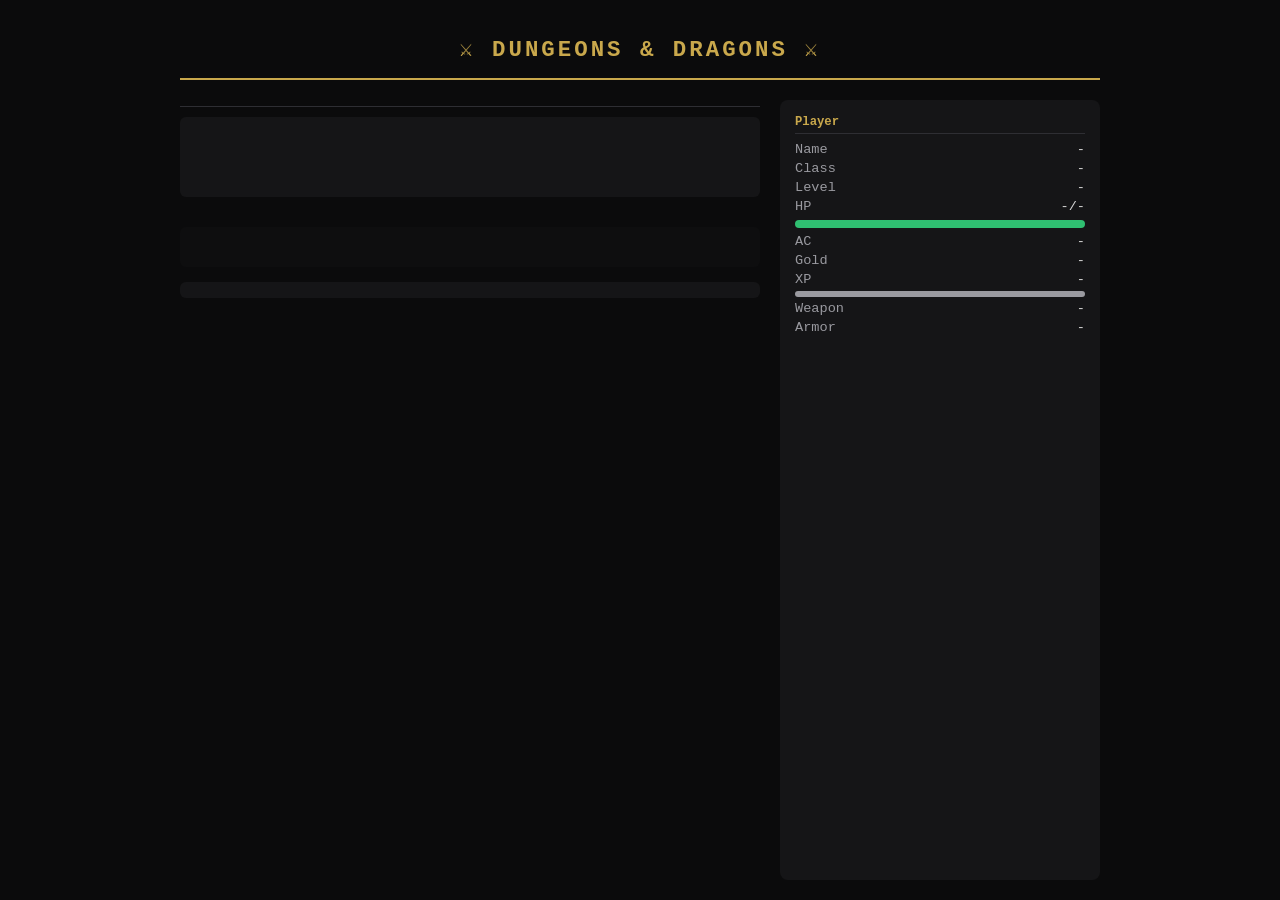
==== templates/index.html @ a57f954d "Rebalance early game and refresh dark theme Buffs survivability and progression by raising class bas" ====
<!DOCTYPE html>
<html lang="en">
<head>
    <meta charset="UTF-8">
    <title>DND Terminal</title>
    <style>
        * { margin: 0; padding: 0; box-sizing: border-box; }
        body {
            background: #0b0b0c;
            color: #d6d6d6;
            font-family: 'Courier New', monospace;
            min-height: 100vh;
            display: flex;
            flex-direction: column;
        }
        #app {
            max-width: 960px;
            margin: 0 auto;
            padding: 20px;
            width: 100%;
            flex: 1;
            display: flex;
            flex-direction: column;
        }
        header {
            text-align: center;
            padding: 15px;
            border-bottom: 2px solid #c9a84c;
            margin-bottom: 20px;
        }
        header h1 { color: #c9a84c; font-size: 1.4em; letter-spacing: 3px; }
        #main {
            display: flex;
            gap: 20px;
            flex: 1;
        }
        #left {
            flex: 2;
            display: flex;
            flex-direction: column;
        }
        #right {
            flex: 1;
            background: #151517;
            padding: 15px;
            border-radius: 8px;
            font-size: 0.85em;
            min-width: 220px;
        }
        #right h3 { color: #c9a84c; font-size: 0.9em; margin-bottom: 8px; border-bottom: 1px solid #2e2e33; padding-bottom: 4px; }
        #right p { margin: 4px 0; }
        #right .stat { color: #9a9aa0; }
        #right .val  { color: #d6d6d6; float: right; }
        #screen-title {
            color: #c9a84c;
            font-size: 1.2em;
            margin-bottom: 10px;
            padding-bottom: 6px;
            border-bottom: 1px solid #2e2e33;
        }
        #screen-body {
            white-space: pre-wrap;
            font-size: 0.9em;
            margin-bottom: 15px;
            line-height: 1.5;
            padding: 10px;
            background: #151517;
            border-radius: 6px;
            min-height: 80px;
        }
        #options {
            display: flex;
            flex-direction: column;
            gap: 6px;
        }
        #options button {
            background: #1e1e21;
            color: #d6d6d6;
            border: 1px solid #2e2e33;
            padding: 10px 15px;
            font-family: 'Courier New', monospace;
            font-size: 0.95em;
            cursor: pointer;
            text-align: left;
            border-radius: 4px;
            transition: 0.2s;
        }
        #options button:hover { background: #2a2a2e; border-color: #c9a84c; }
        #options button:active { background: #242428; }
        #log {
            margin-top: 15px;
            padding: 10px;
            background: #0e0e0f;
            border-radius: 6px;
            font-size: 0.8em;
            color: #8a8a8a;
            min-height: 40px;
            max-height: 100px;
            overflow-y: auto;
        }
        #log p { margin: 2px 0; }
        #log p:first-child { color: #d6d6d6; }
        #map-container {
            margin-top: 15px;
            background: #151517;
            border-radius: 6px;
            padding: 8px;
            width: 100%;
        }
        #map-container svg {
            width: 100%;
            height: auto;
            display: block;
        }
        #create-form { display: flex; flex-direction: column; gap: 12px; padding: 10px 0; }
        #create-form label { color: #9a9aa0; font-size: 0.9em; }
        #create-form input, #create-form select {
            background: #1e1e21; color: #d6d6d6; border: 1px solid #2e2e33;
            padding: 8px 10px; font-family: 'Courier New', monospace; font-size: 0.95em;
            border-radius: 4px; width: 100%;
        }
        #create-form select option { background: #151517; }
        #create-form button {
            background: #c9a84c; color: #0b0b0c; border: none;
            padding: 10px; font-size: 1em; cursor: pointer;
            border-radius: 4px; font-family: 'Courier New', monospace; margin-top: 6px;
        }
        #create-form button:hover { background: #dbb95c; }
        #info-box {
            background: #1e1e21; border: 1px solid #2e2e33; border-radius: 6px;
            padding: 10px; margin-top: 6px; font-size: 0.85em; min-height: 40px;
        }
        #info-box .label { color: #9a9aa0; }
        #info-box .value { color: #d6d6d6; float: right; }
        #hp-bar {
            background: #2e2e33; height: 8px; border-radius: 4px; margin: 6px 0; overflow: hidden;
        }
        #hp-bar div { background: #2fbf71; height: 100%; transition: width 0.3s; }
        #xp-bar {
            background: #2e2e33; height: 6px; border-radius: 3px; margin: 4px 0; overflow: hidden;
        }
        #xp-bar div { background: #9a9aa0; height: 100%; transition: width 0.3s; }
        #buy-overlay {
            display: none; position: fixed; top: 0; left: 0; width: 100%; height: 100%;
            background: rgba(0,0,0,0.8); justify-content: center; align-items: center;
        }
        #buy-box {
            background: #151517; padding: 25px; border-radius: 10px;
            border: 1px solid #c9a84c; text-align: center; min-width: 300px;
        }
        #buy-box h3 { color: #c9a84c; margin-bottom: 15px; }
        #buy-box input {
            background: #1e1e21; color: #d6d6d6; border: 1px solid #2e2e33;
            padding: 8px; font-size: 1.1em; width: 80px; text-align: center;
            border-radius: 4px; font-family: 'Courier New', monospace;
        }
        #buy-box button {
            background: #c9a84c; color: #0b0b0c; border: none; padding: 8px 20px;
            margin: 5px; font-size: 0.95em; cursor: pointer; border-radius: 4px;
            font-family: 'Courier New', monospace;
        }
        #buy-box button:hover { background: #dbb95c; }
    </style>
</head>
<body>
<div id="app">
    <header><h1>⚔ DUNGEONS & DRAGONS ⚔</h1></header>
    <div id="main">
        <div id="left">
            <div id="screen-title"></div>
            <div id="screen-body"></div>
            <div id="options"></div>
            <div id="log"></div>
            <div id="map-container"></div>
        </div>
        <div id="right">
            <h3>Player</h3>
            <p><span class="stat">Name</span> <span class="val" id="p-name">-</span></p>
            <p><span class="stat">Class</span> <span class="val" id="p-class">-</span></p>
            <p><span class="stat">Level</span> <span class="val" id="p-level">-</span></p>
            <p><span class="stat">HP</span> <span class="val" id="p-hp">-/-</span></p>
            <div id="hp-bar"><div id="hp-fill"></div></div>
            <p><span class="stat">AC</span> <span class="val" id="p-ac">-</span></p>
            <p><span class="stat">Gold</span> <span class="val" id="p-gold">-</span></p>
            <p><span class="stat">XP</span> <span class="val" id="p-xp">-</span></p>
            <div id="xp-bar"><div id="xp-fill"></div></div>
            <p><span class="stat">Weapon</span> <span class="val" id="p-weapon">-</span></p>
            <p><span class="stat">Armor</span> <span class="val" id="p-armor">-</span></p>
        </div>
    </div>
</div>

<div id="buy-overlay">
    <div id="buy-box">
        <h3 id="buy-title">Buy</h3>
        <p id="buy-info" style="margin-bottom:12px;color:#8a8a8a;"></p>
        <div><input type="number" id="buy-qty" value="1" min="1"></div>
        <div style="margin-top:12px;">
            <button onclick="buyConfirm()">Buy</button>
            <button onclick="hideBuy()">Cancel</button>
        </div>
    </div>
</div>

<script>
let currentState = null;
let buyItemName = null;
let raceData = [];
let classData = [];
let mapLocations = null;


async function loadMapData() {
    const r = await fetch("/map_data");
    const d = await r.json();
    mapLocations = d.locations;
}

async function travel(id) {
    const r = await fetch("/travel", {
        method: "POST", headers: {"Content-Type": "application/json"},
        body: JSON.stringify({location: id})
    });
    const s = await r.json();
    render(s);
}

function drawMap(currentId) {
    const container = document.getElementById("map-container");
    if (!mapLocations || !currentId || !mapLocations[currentId]) {
        container.innerHTML = "";
        return;
    }
    const locs = mapLocations;
    const current = locs[currentId];
    let svg = `<svg viewBox="0 0 520 360" xmlns="http://www.w3.org/2000/svg"><rect width="520" height="360" fill="#151517" rx="4"/>`;
    const drawn = new Set();
    for (const [id, loc] of Object.entries(locs)) {
        for (const target of loc.connects_to) {
            const key = [id, target].sort().join("-");
            if (drawn.has(key)) continue;
            drawn.add(key);
            const t = locs[target];
            if (t) svg += `<line x1="${loc.x}" y1="${loc.y}" x2="${t.x}" y2="${t.y}" stroke="#3a3a40" stroke-width="2"/>`;
        }
    }
    for (const [id, loc] of Object.entries(locs)) {
        const isCurrent = id === currentId;
        const isConnected = current.connects_to.includes(id);
        const canReach = isCurrent || isConnected;
        const opacity = canReach ? 1 : 0.35;
        const r = isCurrent ? 12 : 7;
        const color = loc.type === "town" ? "#c9a84c" : loc.type === "dungeon" ? "#c0392b" : "#2fbf71";
        const strokeColor = loc.type === "town" ? "#dbb95c" : loc.type === "dungeon" ? "#e74c3c" : "#5fd39a";
        if (isCurrent) {
            svg += `<circle cx="${loc.x}" cy="${loc.y}" r="16" fill="none" stroke="${color}" stroke-width="2" opacity="0.4"><animate attributeName="r" values="12;18;12" dur="2s" repeatCount="indefinite"/><animate attributeName="opacity" values="0.4;0.15;0.4" dur="2s" repeatCount="indefinite"/></circle>`;
        }
        const clickable = isConnected && !isCurrent;
        svg += `<circle cx="${loc.x}" cy="${loc.y}" r="${r}" fill="${color}" stroke="${strokeColor}" stroke-width="2" opacity="${opacity}"${clickable ? ' style="cursor:pointer" onclick="travel(\'' + id + '\')"' : ""}/>`;
        const labelY = loc.type === "village" ? loc.y + 22 : loc.y - 15;
        const labelColor = loc.type === "town" ? "#c9a84c" : loc.type === "dungeon" ? "#e74c3c" : "#5fd39a";
        svg += `<text x="${loc.x}" y="${labelY}" text-anchor="middle" fill="${labelColor}" font-family="'Courier New',monospace" font-size="11" opacity="${opacity}">${loc.name}</text>`;
    }
    svg += `<text x="12" y="22" fill="#9a9aa0" font-family="'Courier New',monospace" font-size="12">You are at: ${current.name}</text>`;
    svg += "</svg>";
    container.innerHTML = svg;
}

async function fetchState() {
    const r = await fetch("/state");
    const s = await r.json();
    render(s);
}

async function doAction(choice) {
    const r = await fetch("/action", {
        method: "POST",
        headers: {"Content-Type": "application/json"},
        body: JSON.stringify({choice})
    });
    const s = await r.json();
    render(s);
}

async function doSave(name) {
    const r = await fetch("/save", {
        method: "POST", headers: {"Content-Type": "application/json"},
        body: JSON.stringify({name})
    });
    const s = await r.json();
    render(s);
}

async function doForceSave() {
    const r = await fetch("/force_save", { method: "POST" });
    const s = await r.json();
    render(s);
}

async function doLoadList() {
    const r = await fetch("/load_list");
    const s = await r.json();
    render(s);
}

async function doStart(data) {
    const r = await fetch("/start", {
        method: "POST", headers: {"Content-Type": "application/json"},
        body: JSON.stringify(data)
    });
    const s = await r.json();
    render(s);
}

async function doShopBuy(item, qty) {
    const r = await fetch("/shop_buy", {
        method: "POST", headers: {"Content-Type": "application/json"},
        body: JSON.stringify({item, qty})
    });
    const s = await r.json();
    render(s);
}

async function showCreateForm() {
    const r = await fetch("/create_form");
    const d = await r.json();
    raceData = d.races;
    classData = d.classes;

    document.getElementById("screen-title").textContent = "CREATE CHARACTER";
    let html = '<div id="create-form">';
    html += '<label>Name</label><input type="text" id="char-name" value="Adventurer">';
    html += '<label>Race</label><select id="char-race" onchange="updateInfoBox()">';
    d.races.forEach(r => html += `<option value="${r[0]}">${r[1]}</option>`);
    html += '</select>';
    html += '<label>Class</label><select id="char-class" onchange="updateInfoBox()">';
    d.classes.forEach(c => html += `<option value="${c[0]}">${c[1]}</option>`);
    html += '</select>';
    html += '<div id="info-box"></div>';
    html += '<button onclick="submitCreate()">Begin Adventure</button>';
    html += '</div>';
    document.getElementById("screen-body").innerHTML = html;
    document.getElementById("options").innerHTML = "";
    document.getElementById("log").innerHTML = "";
    updateInfoBox();
}

function updateInfoBox() {
    const raceSel = document.getElementById("char-race");
    const classSel = document.getElementById("char-class");
    if (!raceSel || !classSel) return;

    const raceIdx = raceSel.selectedIndex;
    const classIdx = classSel.selectedIndex;
    const race = raceData[raceIdx];
    const cls = classData[classIdx];

    let html = '';
    if (race && race[2]) {
        html += `<div><span class="label">Race Bonus:</span> <span class="value">${race[2]}</span></div>`;
    }
    if (cls) {
        html += `<div><span class="label">HP:</span> <span class="value">${cls[2]}</span></div>`;
        html += `<div><span class="label">Primary:</span> <span class="value">${cls[3]}</span></div>`;
    }
    document.getElementById("info-box").innerHTML = html;
}

function submitCreate() {
    const name = document.getElementById("char-name").value || "Adventurer";
    const race = document.getElementById("char-race").value;
    const cls = document.getElementById("char-class").value;
    doStart({name, race, class: cls});
}

function render(s) {
    currentState = s;
    document.getElementById("screen-title").textContent = s.title || "";

    const body = document.getElementById("screen-body");
    // Don't overwrite the create form unless we're not in character creation
    if (s.screen !== "character_creation") {
        body.textContent = s.body || "";
    }

    const opts = document.getElementById("options");
    opts.innerHTML = "";
    s.options.forEach((opt, i) => {
        const btn = document.createElement("button");
        btn.textContent = `> ${opt}`;
        btn.addEventListener("click", () => handleClick(s.screen, i));
        opts.appendChild(btn);
    });

    // Log
    const log = document.getElementById("log");
    log.innerHTML = "";
    const ts = new Date().toTimeString().slice(0, 8);
    (s.log || []).forEach(msg => {
        const p = document.createElement("p");
        p.textContent = `[${ts}] ${msg}`;
        log.appendChild(p);
    });

    // Player sidebar
    if (s.player) {
        const p = s.player;
        document.getElementById("p-name").textContent = p.name;
        document.getElementById("p-class").textContent = p.race + " " + p.class;
        document.getElementById("p-level").textContent = p.level;
        document.getElementById("p-hp").textContent = p.hp + "/" + p.max_hp;
        document.getElementById("p-ac").textContent = p.ac;
        document.getElementById("p-gold").textContent = p.gold;
        document.getElementById("p-xp").textContent = p.xp + "/" + p.xp_to_next;
        document.getElementById("p-weapon").textContent = p.weapon;
        document.getElementById("p-armor").textContent = p.armor;

        const hpPct = p.max_hp > 0 ? (p.hp / p.max_hp * 100) : 0;
        document.getElementById("hp-fill").style.width = hpPct + "%";
        const xpPct = p.xp_to_next > 0 ? (p.xp / p.xp_to_next * 100) : 0;
        document.getElementById("xp-fill").style.width = xpPct + "%";
    }
    drawMap(s.current_location);
}

function handleClick(screen, index) {
    if (screen === "main_menu") {
        if (index === 0) showCreateForm();
        else if (index === 1) doLoadList();
    }
    else if (screen === "load_menu") {
        if (index === currentState.options.length - 1) fetchState();
        else doAction(index);
    }
    else if (screen === "town") {
        doAction(index);
    }
    else if (screen === "save_menu") {
        if (index === 0) {
            const name = currentState.options[0].replace("Save as '", "").replace("'", "");
            doSave(name);
        } else {
            doAction(1);
        }
    }
    else if (screen === "confirm_overwrite") {
        if (index === 0) {
            doForceSave();
        } else {
            fetchState();
        }
    }
    else if (screen === "combat" || screen === "combat_item") {
        doAction(index);
    }
    else if (screen === "game_over") {
        fetchState();
    }
    else if (screen === "stat_allocation") {
        doAction(index);
    }
    else if (screen === "shop_select") {
        doAction(index);
    }
    else if (screen === "shop") {
        if (index === currentState.options.length - 1) {
            doAction(index);
        } else {
            showBuy(index);
        }
    }
    else if (screen === "inventory") {
        doAction(index);
    }
    else if (screen === "location") {
        doAction(index);
    }
    else if (screen === "dungeon_floor") {
        doAction(index);
    }
    else if (screen === "dungeon_victory") {
        doAction(index);
    }
    else if (screen === "dungeon") {
        doAction(index);
    }
}

function showBuy(index) {
    buyItemName = currentState.shop_items[index];
    const price = currentState.shop_prices[index];
    document.getElementById("buy-title").textContent = buyItemName;
    document.getElementById("buy-info").textContent = price + " gold each";
    document.getElementById("buy-qty").value = 1;
    document.getElementById("buy-overlay").style.display = "flex";
}

function buyConfirm() {
    const qty = parseInt(document.getElementById("buy-qty").value) || 1;
    if (qty < 1) return;
    doShopBuy(buyItemName, qty);
    hideBuy();
}

function hideBuy() {
    document.getElementById("buy-overlay").style.display = "none";
}

loadMapData();
fetchState();
</script>
</body>
</html>
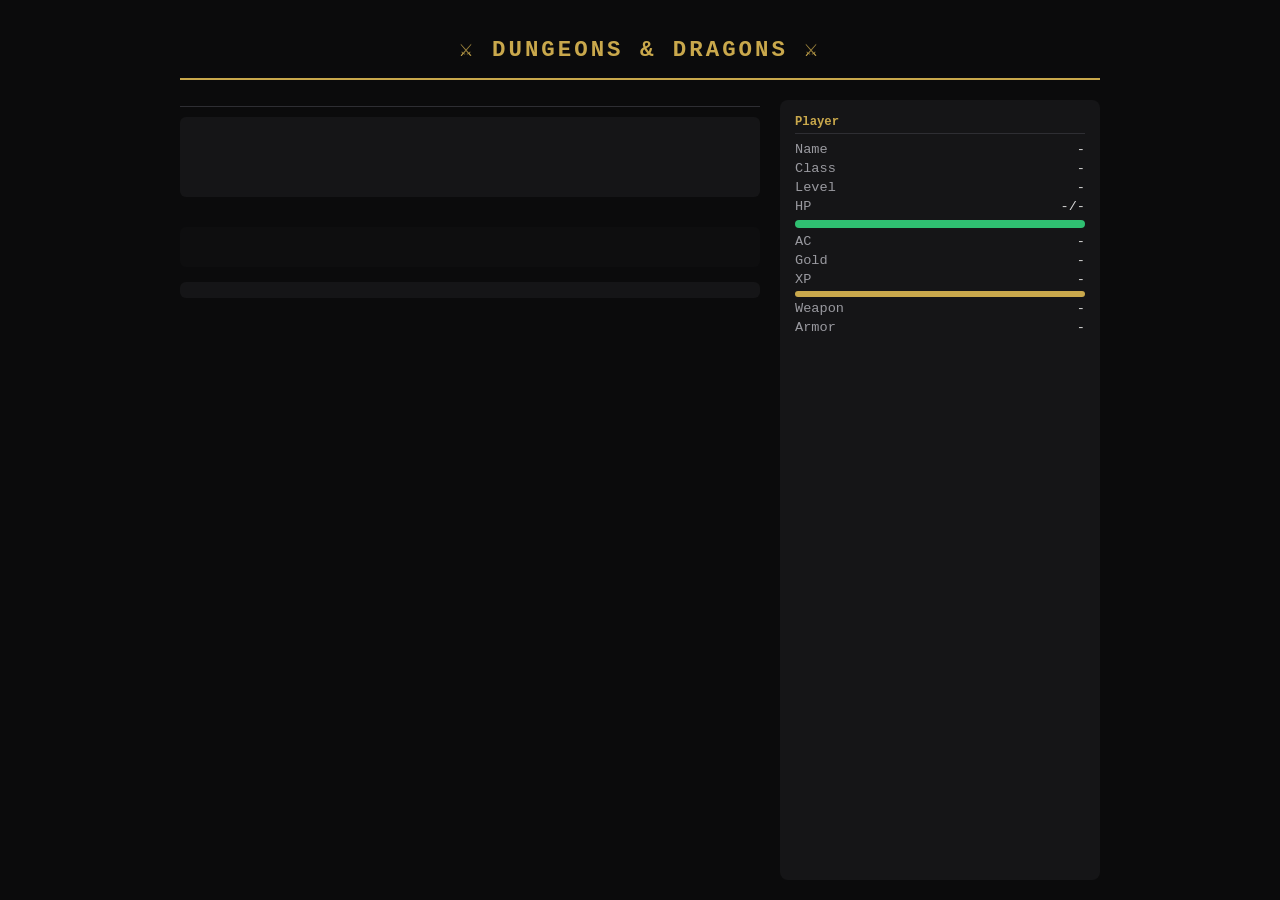
==== commit 1bf96907: "Add inline shop details and enhanced world map Reworks the shop UX to use expandable inline item pan" ====
--- a/templates/index.html
+++ b/templates/index.html
@@ -139,7 +139,7 @@
         #xp-bar {
             background: #2e2e33; height: 6px; border-radius: 3px; margin: 4px 0; overflow: hidden;
         }
-        #xp-bar div { background: #9a9aa0; height: 100%; transition: width 0.3s; }
+        #xp-bar div { background: #c9a84c; height: 100%; transition: width 0.3s; }
         #buy-overlay {
             display: none; position: fixed; top: 0; left: 0; width: 100%; height: 100%;
             background: rgba(0,0,0,0.8); justify-content: center; align-items: center;
@@ -225,6 +225,44 @@
     render(s);
 }
 
+function roadPath(a, b) {
+    const mx = (a.x + b.x) / 2, my = (a.y + b.y) / 2;
+    const dx = b.x - a.x, dy = b.y - a.y;
+    return "M " + a.x + " " + a.y + " Q " + (mx - dy * 0.16) + " " + (my + dx * 0.16) + " " + b.x + " " + b.y;
+}
+
+function tree(x, y, s, op) {
+    return '<g opacity="' + op + '">' +
+        '<rect x="' + (x - 1.4) + '" y="' + (y - 3) + '" width="2.8" height="7" fill="#3a2f1f"/>' +
+        '<path d="M ' + x + ' ' + (y - 20 * s) + ' L ' + (x + 9 * s) + ' ' + (y - 1) + ' L ' + (x - 9 * s) + ' ' + (y - 1) + ' Z" fill="#20402e"/>' +
+        '<path d="M ' + x + ' ' + (y - 20 * s) + ' L ' + (x + 9 * s) + ' ' + (y - 1) + ' L ' + x + ' ' + (y - 1) + ' Z" fill="#2b5741"/></g>';
+}
+
+function mountain(x, y, s, op) {
+    return '<g opacity="' + op + '">' +
+        '<path d="M ' + (x - 22 * s) + ' ' + y + ' L ' + x + ' ' + (y - 30 * s) + ' L ' + (x + 22 * s) + ' ' + y + ' Z" fill="#242430"/>' +
+        '<path d="M ' + (x - 7 * s) + ' ' + (y - 16 * s) + ' L ' + x + ' ' + (y - 30 * s) + ' L ' + (x + 7 * s) + ' ' + (y - 16 * s) + ' Z" fill="#d8d8d6" opacity=".75"/></g>';
+}
+
+function nodeGlyph(type) {
+    if (type === "town") {
+        return '<g fill="#0b0b0c">' +
+            '<rect x="-8" y="-4" width="5.5" height="10"/>' +
+            '<rect x="2.5" y="-4" width="5.5" height="10"/>' +
+            '<rect x="-3" y="-1" width="6" height="7"/>' +
+            '<rect x="-9.5" y="-7" width="2" height="3"/><rect x="-6.5" y="-7" width="2" height="3"/>' +
+            '<rect x="1.5" y="-7" width="2" height="3"/><rect x="4.5" y="-7" width="2" height="3"/></g>';
+    }
+    if (type === "village") {
+        return '<g fill="#0b0b0c">' +
+            '<path d="M 0 -8 L 8 0 L -8 0 Z"/>' +
+            '<rect x="-5" y="0" width="10" height="6"/>' +
+            '<rect x="-1.4" y="2" width="2.8" height="4" fill="#2fbf71"/></g>';
+    }
+    return '<g><path d="M -7 6 v-7 a7 7 0 0 1 14 0 v7 Z" fill="#0b0b0c"/>' +
+        '<circle cx="-2.6" cy="0" r="1.5" fill="#e74c3c"/><circle cx="2.6" cy="0" r="1.5" fill="#e74c3c"/></g>';
+}
+
 function drawMap(currentId) {
     const container = document.getElementById("map-container");
     if (!mapLocations || !currentId || !mapLocations[currentId]) {
@@ -233,7 +271,51 @@
     }
     const locs = mapLocations;
     const current = locs[currentId];
-    let svg = `<svg viewBox="0 0 520 360" xmlns="http://www.w3.org/2000/svg"><rect width="520" height="360" fill="#151517" rx="4"/>`;
+    const FILL = { town: "#c9a84c", village: "#2fbf71", dungeon: "#c0392b" };
+    const STROKE = { town: "#dbb95c", village: "#5fd39a", dungeon: "#e74c3c" };
+    const reachable = (id) => id === currentId || current.connects_to.indexOf(id) !== -1;
+
+    let svg = '<svg viewBox="0 0 520 360" xmlns="http://www.w3.org/2000/svg" role="img" aria-label="World map">';
+    svg += "<style>" +
+        ".mn{transition:transform .18s ease;transform-box:fill-box;transform-origin:center}" +
+        ".mn:hover{transform:scale(1.18)}" +
+        ".mlabel{font-family:'Courier New',monospace;font-size:11px}" +
+        "</style>";
+    svg += '<defs>' +
+        '<linearGradient id="sky" x1="0" y1="0" x2="0.3" y2="1">' +
+            '<stop offset="0" stop-color="#0d0d10"/><stop offset="1" stop-color="#17171c"/></linearGradient>' +
+        '<radialGradient id="vig" cx="0.5" cy="0.45" r="0.75">' +
+            '<stop offset="0.55" stop-color="#000" stop-opacity="0"/><stop offset="1" stop-color="#000" stop-opacity="0.55"/></radialGradient>' +
+        '<filter id="glow" x="-70%" y="-70%" width="240%" height="240%">' +
+            '<feGaussianBlur stdDeviation="5" result="b"/><feMerge><feMergeNode in="b"/><feMergeNode in="SourceGraphic"/></feMerge></filter>' +
+        "</defs>";
+
+    svg += '<rect width="520" height="360" fill="url(#sky)" rx="6"/>';
+
+    // --- scenery: hills, forest, river, mountains ---
+    svg += '<g opacity="0.5">' +
+        '<ellipse cx="150" cy="250" rx="130" ry="60" fill="#151a16"/>' +
+        '<ellipse cx="400" cy="120" rx="150" ry="70" fill="#151a16"/>' +
+        '<ellipse cx="470" cy="330" rx="120" ry="50" fill="#1c1418"/></g>';
+
+    svg += '<path d="M -12 58 C 70 92, 120 128, 176 196 S 268 292, 352 322 S 470 348, 540 332" ' +
+        'stroke="#123b39" stroke-width="15" fill="none" stroke-linecap="round" opacity="0.55"/>' +
+        '<path d="M -12 58 C 70 92, 120 128, 176 196 S 268 292, 352 322 S 470 348, 540 332" ' +
+        'stroke="#2fbf71" stroke-width="2" fill="none" stroke-linecap="round" opacity="0.28"/>';
+
+    svg += '<g>' +
+        tree(300, 300, 0.85, 0.9) + tree(318, 314, 0.7, 0.8) + tree(286, 318, 0.75, 0.8) +
+        tree(352, 262, 0.6, 0.7) + tree(268, 268, 0.55, 0.65) +
+        tree(402, 92, 0.8, 0.85) + tree(428, 76, 0.65, 0.75) + tree(446, 104, 0.7, 0.8) +
+        tree(140, 300, 0.7, 0.7) + tree(120, 258, 0.6, 0.6) +
+        "</g>";
+
+    svg += '<g>' +
+        mountain(486, 300, 1, 0.95) + mountain(444, 322, 0.75, 0.85) + mountain(516, 286, 0.7, 0.8) +
+        mountain(462, 250, 0.55, 0.6) +
+        "</g>";
+
+    // --- roads ---
     const drawn = new Set();
     for (const [id, loc] of Object.entries(locs)) {
         for (const target of loc.connects_to) {
@@ -241,108 +323,66 @@
             if (drawn.has(key)) continue;
             drawn.add(key);
             const t = locs[target];
-            if (t) svg += `<line x1="${loc.x}" y1="${loc.y}" x2="${t.x}" y2="${t.y}" stroke="#3a3a40" stroke-width="2"/>`;
-        }
-    }
+            if (!t) continue;
+            const on = reachable(id) && reachable(target);
+            const op = on ? 1 : 0.3;
+            svg += '<path d="' + roadPath(loc, t) + '" stroke="#0b0b0c" stroke-width="8" fill="none" opacity="' + (op * 0.7) + '" stroke-linecap="round"/>';
+            svg += '<path d="' + roadPath(loc, t) + '" stroke="#c9a84c" stroke-width="2.5" fill="none" opacity="' + op +
+                '" stroke-dasharray="2 7" stroke-linecap="round"/>';
+        }
+    }
+
+    // --- nodes ---
     for (const [id, loc] of Object.entries(locs)) {
         const isCurrent = id === currentId;
-        const isConnected = current.connects_to.includes(id);
-        const canReach = isCurrent || isConnected;
-        const opacity = canReach ? 1 : 0.35;
-        const r = isCurrent ? 12 : 7;
-        const color = loc.type === "town" ? "#c9a84c" : loc.type === "dungeon" ? "#c0392b" : "#2fbf71";
-        const strokeColor = loc.type === "town" ? "#dbb95c" : loc.type === "dungeon" ? "#e74c3c" : "#5fd39a";
+        const canReach = reachable(id);
+        const op = canReach ? 1 : 0.32;
+        const r = isCurrent ? 11 : 9;
+        const fill = FILL[loc.type] || "#8a8a8a";
+        const stroke = STROKE[loc.type] || "#8a8a8a";
+        const labelY = loc.y < 200 ? loc.y - 20 : loc.y + 26;
+        const pillW = loc.name.length * 6.7 + 14;
+
         if (isCurrent) {
-            svg += `<circle cx="${loc.x}" cy="${loc.y}" r="16" fill="none" stroke="${color}" stroke-width="2" opacity="0.4"><animate attributeName="r" values="12;18;12" dur="2s" repeatCount="indefinite"/><animate attributeName="opacity" values="0.4;0.15;0.4" dur="2s" repeatCount="indefinite"/></circle>`;
-        }
-        const clickable = isConnected && !isCurrent;
-        svg += `<circle cx="${loc.x}" cy="${loc.y}" r="${r}" fill="${color}" stroke="${strokeColor}" stroke-width="2" opacity="${opacity}"${clickable ? ' style="cursor:pointer" onclick="travel(\'' + id + '\')"' : ""}/>`;
-        const labelY = loc.type === "village" ? loc.y + 22 : loc.y - 15;
-        const labelColor = loc.type === "town" ? "#c9a84c" : loc.type === "dungeon" ? "#e74c3c" : "#5fd39a";
-        svg += `<text x="${loc.x}" y="${labelY}" text-anchor="middle" fill="${labelColor}" font-family="'Courier New',monospace" font-size="11" opacity="${opacity}">${loc.name}</text>`;
-    }
-    svg += `<text x="12" y="22" fill="#9a9aa0" font-family="'Courier New',monospace" font-size="12">You are at: ${current.name}</text>`;
+            svg += '<circle cx="' + loc.x + '" cy="' + loc.y + '" r="18" fill="none" stroke="' + fill + '" stroke-width="2" opacity="0.45">' +
+                '<animate attributeName="r" values="12;20;12" dur="2.4s" repeatCount="indefinite"/>' +
+                '<animate attributeName="opacity" values="0.45;0.05;0.45" dur="2.4s" repeatCount="indefinite"/></circle>';
+        }
+
+        // generous invisible hit area, easy to tap on a phone
+        if (canReach && !isCurrent) {
+            svg += '<circle cx="' + loc.x + '" cy="' + loc.y + '" r="' + (r + 12) + '" fill="transparent" style="cursor:pointer" ' +
+                'onclick="travel(\'' + id + '\')"><title>Travel to ' + loc.name + "</title></circle>";
+        }
+
+        svg += '<g class="mn" opacity="' + op + '">';
+        if (isCurrent) svg += '<circle cx="' + loc.x + '" cy="' + loc.y + '" r="' + (r + 4) + '" fill="' + fill + '" opacity="0.18"/>';
+        svg += '<circle cx="' + loc.x + '" cy="' + loc.y + '" r="' + r + '" fill="' + fill + '" stroke="' + stroke +
+            '" stroke-width="2"' + (isCurrent ? ' filter="url(#glow)"' : "") + "/>";
+        svg += '<g transform="translate(' + loc.x + ',' + (loc.y + 0.5) + ') scale(0.62)">' + nodeGlyph(loc.type) + "</g>";
+        svg += '<rect x="' + (loc.x - pillW / 2) + '" y="' + (labelY - 11) + '" width="' + pillW + '" height="16" rx="8" fill="#0b0b0c" opacity="0.82"/>';
+        svg += '<text class="mlabel" x="' + loc.x + '" y="' + labelY + '" text-anchor="middle" fill="' + stroke + '" opacity="' + op + '">' + loc.name + "</text>";
+        svg += "</g>";
+    }
+
+    svg += '<rect width="520" height="360" fill="url(#vig)" pointer-events="none" rx="6"/>';
+
+    // --- caption + legend ---
+    svg += '<g><rect x="10" y="10" width="182" height="40" rx="6" fill="#0b0b0c" opacity="0.8"/>' +
+        '<text x="20" y="27" font-family="' + "'Courier New',monospace" + '" font-size="12" fill="#c9a84c">You are at: ' + current.name + "</text>" +
+        '<text x="20" y="42" font-family="' + "'Courier New',monospace" + '" font-size="10" fill="#8a8a8a">Tap a lit marker to travel</text></g>';
+
+    const legend = [["Town", "#c9a84c"], ["Village", "#2fbf71"], ["Dungeon", "#c0392b"]];
+    let lg = '<g><rect x="10" y="316" width="180" height="32" rx="6" fill="#0b0b0c" opacity="0.85"/>';
+    legend.forEach((l, i) => {
+        lg += '<circle cx="' + (26 + i * 58) + '" cy="332" r="5" fill="' + l[1] + '"/>' +
+            '<text x="' + (36 + i * 58) + '" y="336" font-family="' + "'Courier New',monospace" + '" font-size="10" fill="#d6d6d6">' + l[0] + "</text>";
+    });
+    lg += "</g>";
+    svg += lg;
+
     svg += "</svg>";
     container.innerHTML = svg;
-}
-
-async function fetchState() {
-    const r = await fetch("/state");
-    const s = await r.json();
-    render(s);
-}
-
-async function doAction(choice) {
-    const r = await fetch("/action", {
-        method: "POST",
-        headers: {"Content-Type": "application/json"},
-        body: JSON.stringify({choice})
-    });
-    const s = await r.json();
-    render(s);
-}
-
-async function doSave(name) {
-    const r = await fetch("/save", {
-        method: "POST", headers: {"Content-Type": "application/json"},
-        body: JSON.stringify({name})
-    });
-    const s = await r.json();
-    render(s);
-}
-
-async function doForceSave() {
-    const r = await fetch("/force_save", { method: "POST" });
-    const s = await r.json();
-    render(s);
-}
-
-async function doLoadList() {
-    const r = await fetch("/load_list");
-    const s = await r.json();
-    render(s);
-}
-
-async function doStart(data) {
-    const r = await fetch("/start", {
-        method: "POST", headers: {"Content-Type": "application/json"},
-        body: JSON.stringify(data)
-    });
-    const s = await r.json();
-    render(s);
-}
-
-async function doShopBuy(item, qty) {
-    const r = await fetch("/shop_buy", {
-        method: "POST", headers: {"Content-Type": "application/json"},
-        body: JSON.stringify({item, qty})
-    });
-    const s = await r.json();
-    render(s);
-}
-
-async function showCreateForm() {
-    const r = await fetch("/create_form");
-    const d = await r.json();
-    raceData = d.races;
-    classData = d.classes;
-
-    document.getElementById("screen-title").textContent = "CREATE CHARACTER";
-    let html = '<div id="create-form">';
-    html += '<label>Name</label><input type="text" id="char-name" value="Adventurer">';
-    html += '<label>Race</label><select id="char-race" onchange="updateInfoBox()">';
-    d.races.forEach(r => html += `<option value="${r[0]}">${r[1]}</option>`);
-    html += '</select>';
-    html += '<label>Class</label><select id="char-class" onchange="updateInfoBox()">';
-    d.classes.forEach(c => html += `<option value="${c[0]}">${c[1]}</option>`);
-    html += '</select>';
-    html += '<div id="info-box"></div>';
-    html += '<button onclick="submitCreate()">Begin Adventure</button>';
-    html += '</div>';
-    document.getElementById("screen-body").innerHTML = html;
-    document.getElementById("options").innerHTML = "";
-    document.getElementById("log").innerHTML = "";
-    updateInfoBox();
 }
 
 function updateInfoBox() {
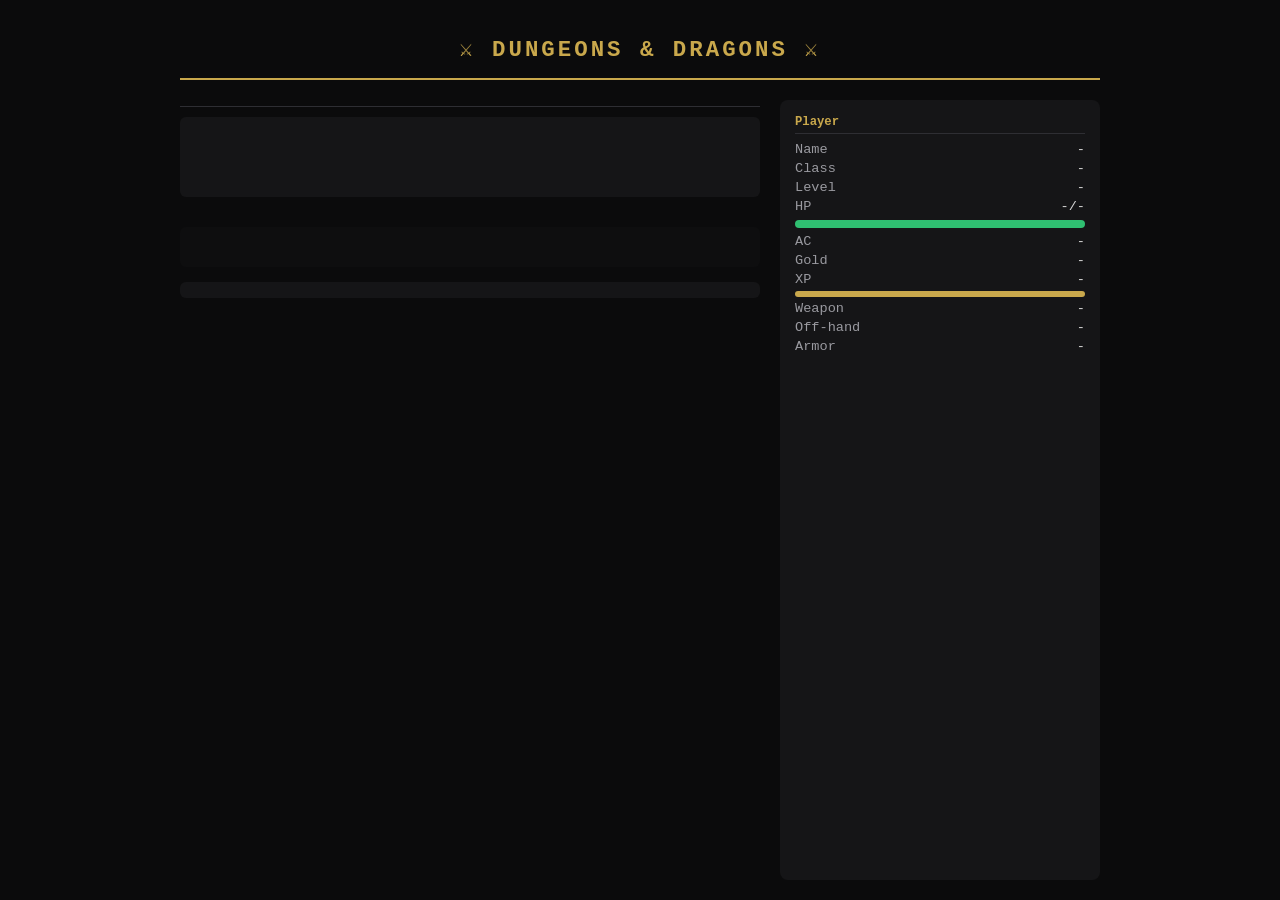
==== commit fe8445f7: "Damage types, off-hand, and potion updates Adds monster elemental weakness/resistance logic, two-han" ====
--- a/templates/index.html
+++ b/templates/index.html
@@ -87,6 +87,49 @@
         }
         #options button:hover { background: #2a2a2e; border-color: #c9a84c; }
         #options button:active { background: #242428; }
+        /* ---------- Back button, top left ---------- */
+        #topbar { display: flex; align-items: flex-start; gap: 10px; margin-bottom: 10px; }
+        #topbar #screen-title { flex: 1; margin-bottom: 0; }
+        #back-btn {
+            display: none;
+            background: #1e1e21; color: #c9a84c; border: 1px solid #c9a84c;
+            padding: 9px 14px; font-family: 'Courier New', monospace; font-size: 0.85em;
+            cursor: pointer; border-radius: 4px; flex: 0 0 auto; white-space: nowrap;
+        }
+        #back-btn:hover { background: #c9a84c; color: #0b0b0c; }
+        /* ---------- Shop / inventory inline detail ---------- */
+        #options.shop, #options.inv { gap: 4px; }
+        .shop-row { display: flex; flex-direction: column; }
+        .shop-item, .inv-item { width: 100%; }
+        .shop-detail {
+            background: #151517; border: 1px solid #2e2e33; border-left: 3px solid #c9a84c;
+            border-radius: 0 6px 6px 0; padding: 12px 14px; margin: -2px 0 6px 4px;
+            display: flex; gap: 12px; align-items: flex-start; flex-wrap: wrap;
+        }
+        .shop-detail-info { flex: 1; min-width: 150px; }
+        .shop-detail-name { color: #c9a84c; margin-bottom: 6px; }
+        .shop-detail dl { display: grid; grid-template-columns: auto 1fr; gap: 2px 10px; margin: 0; }
+        .shop-detail dt { color: #8a8a8a; font-size: 0.85em; }
+        .shop-detail dd { margin: 0; color: #d6d6d6; font-size: 0.85em; }
+        .shop-detail .flavour { color: #8a8a8a; font-size: 0.8em; margin: 6px 0 0; }
+        .shop-buy {
+            background: #c9a84c; color: #0b0b0c; border: none; padding: 10px 22px;
+            font-family: 'Courier New', monospace; font-size: 0.95em; cursor: pointer;
+            border-radius: 4px; min-height: 42px; align-self: flex-end;
+        }
+        .shop-buy:disabled { background: #2e2e33; color: #8a8a8a; cursor: not-allowed; }
+        .shop-qty { display: flex; align-items: center; gap: 6px; flex-wrap: wrap; margin-top: 10px; width: 100%; }
+        .shop-qty-label { color: #8a8a8a; font-size: 0.8em; }
+        .qty-btn {
+            background: #1e1e21; color: #d6d6d6; border: 1px solid #2e2e33; padding: 8px 12px;
+            font-family: 'Courier New', monospace; font-size: 0.9em; cursor: pointer; border-radius: 4px;
+        }
+        .qty-btn.active { background: #c9a84c; color: #0b0b0c; border-color: #c9a84c; }
+        .qty-total { color: #c9a84c; font-size: 0.85em; margin-left: auto; }
+        .qty-total.short { color: #e74c3c; }
+        .inv-actions { display: flex; gap: 8px; flex-wrap: wrap; margin-top: 10px; }
+        .inv-blocked { color: #e74c3c; font-size: 0.8em; margin-top: 8px; }
+        .combat-item-disabled { color: #6a6a70; }
         #log {
             margin-top: 15px;
             padding: 10px;
@@ -167,7 +210,10 @@
     <header><h1>⚔ DUNGEONS & DRAGONS ⚔</h1></header>
     <div id="main">
         <div id="left">
-            <div id="screen-title"></div>
+            <div id="topbar">
+                <button id="back-btn" data-back="1">&larr; Back</button>
+                <div id="screen-title"></div>
+            </div>
             <div id="screen-body"></div>
             <div id="options"></div>
             <div id="log"></div>
@@ -185,29 +231,82 @@
             <p><span class="stat">XP</span> <span class="val" id="p-xp">-</span></p>
             <div id="xp-bar"><div id="xp-fill"></div></div>
             <p><span class="stat">Weapon</span> <span class="val" id="p-weapon">-</span></p>
+            <p><span class="stat">Off-hand</span> <span class="val" id="p-offhand">-</span></p>
             <p><span class="stat">Armor</span> <span class="val" id="p-armor">-</span></p>
         </div>
     </div>
 </div>
 
-<div id="buy-overlay">
-    <div id="buy-box">
-        <h3 id="buy-title">Buy</h3>
-        <p id="buy-info" style="margin-bottom:12px;color:#8a8a8a;"></p>
-        <div><input type="number" id="buy-qty" value="1" min="1"></div>
-        <div style="margin-top:12px;">
-            <button onclick="buyConfirm()">Buy</button>
-            <button onclick="hideBuy()">Cancel</button>
-        </div>
-    </div>
-</div>
-
 <script>
 let currentState = null;
-let buyItemName = null;
 let raceData = [];
 let classData = [];
 let mapLocations = null;
+
+// -----------------------------
+// Server calls
+// -----------------------------
+// Every one of these posts a choice and re-renders from the response, so the
+// client never holds game state of its own.
+//
+// The catalogue and the map both load asynchronously after the first paint, so
+// every entry point waits for both before it renders - otherwise a panel can
+// open against an empty catalogue and draw an item with no stats.
+
+async function ready() {
+    // Two round trips at most, then everything can rely on the catalogue.
+    while (!itemDetailsReady || !mapLocations) {
+        await new Promise((r) => setTimeout(r, 25));
+    }
+}
+
+async function post(path, payload) {
+    await ready();
+    const r = await fetch(path, {
+        method: "POST",
+        headers: {"Content-Type": "application/json"},
+        body: JSON.stringify(payload || {})
+    });
+    render(await r.json());
+}
+
+function doAction(choice) {
+    return post("/action", {choice});
+}
+
+async function fetchState() {
+    await ready();
+    const r = await fetch("/state");
+    render(await r.json());
+}
+
+async function doStart(data) {
+    await ready();
+    const r = await fetch("/start", {
+        method: "POST",
+        headers: {"Content-Type": "application/json"},
+        body: JSON.stringify(data)
+    });
+    render(await r.json());
+}
+
+function doSave(name) {
+    return post("/save", {name});
+}
+
+function doForceSave() {
+    return post("/force_save", {});
+}
+
+async function doLoadList() {
+    await ready();
+    const r = await fetch("/load_list");
+    render(await r.json());
+}
+
+function doShopBuy(item, qty) {
+    return post("/shop_buy", {item, qty});
+}
 
 
 async function loadMapData() {
@@ -217,12 +316,35 @@
 }
 
 async function travel(id) {
+    await ready();
     const r = await fetch("/travel", {
         method: "POST", headers: {"Content-Type": "application/json"},
         body: JSON.stringify({location: id})
     });
     const s = await r.json();
     render(s);
+}
+
+// Flat catalogue used by the shop and inventory detail panels. Mirrors what
+// js/items.js exposes to the PWA.
+let ITEM_DETAILS = {};
+let itemDetailsReady = false;
+
+async function loadItemDetails() {
+    const r = await fetch("/item_details");
+    const d = await r.json();
+    ITEM_DETAILS = d.items;
+    itemDetailsReady = true;
+    // Re-render so any panel already open picks up the catalogue it needed.
+    if (currentState) renderOptions(currentState);
+}
+
+function doInventoryEquip(item) {
+    return post("/inventory_equip", {item});
+}
+
+function doInventoryUse(item) {
+    return post("/inventory_use", {item});
 }
 
 function roadPath(a, b) {
@@ -342,28 +464,39 @@
         const stroke = STROKE[loc.type] || "#8a8a8a";
         const labelY = loc.y < 200 ? loc.y - 20 : loc.y + 26;
         const pillW = loc.name.length * 6.7 + 14;
-
+        const clickable = canReach && !isCurrent;
+
+        // One group per node, and only the group carries the click. Previously
+        // the visible circle sat on top of the invisible hit area and swallowed
+        // the click, so tapping the middle of a marker did nothing while the ring
+        // around it worked.
+        const attrs = clickable
+            ? ` class="mn" style="cursor:pointer" onclick="travel('${id}')"`
+            : ` class="mn"`;
+
+        svg += "<g" + attrs + " opacity=\"" + op + '" title="' + (clickable ? "Travel to " : "") + loc.name + '">';
+
+        if (clickable) {
+            // generous invisible hit area, easy to tap on a phone
+            svg += '<circle cx="' + loc.x + '" cy="' + loc.y + '" r="' + (r + 13) + '" fill="transparent"/>';
+        }
         if (isCurrent) {
-            svg += '<circle cx="' + loc.x + '" cy="' + loc.y + '" r="18" fill="none" stroke="' + fill + '" stroke-width="2" opacity="0.45">' +
-                '<animate attributeName="r" values="12;20;12" dur="2.4s" repeatCount="indefinite"/>' +
-                '<animate attributeName="opacity" values="0.45;0.05;0.45" dur="2.4s" repeatCount="indefinite"/></circle>';
-        }
-
-        // generous invisible hit area, easy to tap on a phone
-        if (canReach && !isCurrent) {
-            svg += '<circle cx="' + loc.x + '" cy="' + loc.y + '" r="' + (r + 12) + '" fill="transparent" style="cursor:pointer" ' +
-                'onclick="travel(\'' + id + '\')"><title>Travel to ' + loc.name + "</title></circle>";
-        }
-
-        svg += '<g class="mn" opacity="' + op + '">';
-        if (isCurrent) svg += '<circle cx="' + loc.x + '" cy="' + loc.y + '" r="' + (r + 4) + '" fill="' + fill + '" opacity="0.18"/>';
+            svg += '<circle cx="' + loc.x + '" cy="' + loc.y + '" r="' + (r + 4) + '" fill="' + fill + '" opacity="0.18"/>';
+        }
         svg += '<circle cx="' + loc.x + '" cy="' + loc.y + '" r="' + r + '" fill="' + fill + '" stroke="' + stroke +
             '" stroke-width="2"' + (isCurrent ? ' filter="url(#glow)"' : "") + "/>";
         svg += '<g transform="translate(' + loc.x + ',' + (loc.y + 0.5) + ') scale(0.62)">' + nodeGlyph(loc.type) + "</g>";
         svg += '<rect x="' + (loc.x - pillW / 2) + '" y="' + (labelY - 11) + '" width="' + pillW + '" height="16" rx="8" fill="#0b0b0c" opacity="0.82"/>';
-        svg += '<text class="mlabel" x="' + loc.x + '" y="' + labelY + '" text-anchor="middle" fill="' + stroke + '" opacity="' + op + '">' + loc.name + "</text>";
+        svg += '<text class="mlabel" x="' + loc.x + '" y="' + labelY + '" text-anchor="middle" fill="' + stroke + '">' + loc.name + "</text>";
         svg += "</g>";
     }
+
+    // pulsing ring for the current location, drawn under the labels
+    const cur = current;
+    svg += '<circle cx="' + cur.x + '" cy="' + cur.y + '" r="18" fill="none" stroke="' + (FILL[cur.type] || "#c9a84c") +
+        '" stroke-width="2" opacity="0.45" pointer-events="none">' +
+        '<animate attributeName="r" values="12;21;12" dur="2.4s" repeatCount="indefinite"/>' +
+        '<animate attributeName="opacity" values="0.45;0.05;0.45" dur="2.4s" repeatCount="indefinite"/></circle>';
 
     svg += '<rect width="520" height="360" fill="url(#vig)" pointer-events="none" rx="6"/>';
 
@@ -413,24 +546,251 @@
     doStart({name, race, class: cls});
 }
 
-function render(s) {
-    currentState = s;
-    document.getElementById("screen-title").textContent = s.title || "";
-
-    const body = document.getElementById("screen-body");
-    // Don't overwrite the create form unless we're not in character creation
-    if (s.screen !== "character_creation") {
-        body.textContent = s.body || "";
-    }
-
+// ---- item detail rows, shared by the shop and the inventory ----
+function itemStatRows(name) {
+    const it = ITEM_DETAILS[name];
+    if (!it) return [];
+    const rows = [];
+    if (it.category === "weapon") {
+        rows.push(["Damage", it.damage + " " + it.type]);
+        if (it.two_handed > 0) rows.push(["Two-handed", "+" + it.two_handed + " damage per hit"]);
+        if (it.element === "fire") rows.push(["Element", "sets the target alight for 2 rounds (INT scales)"]);
+        else if (it.element === "ice") rows.push(["Element", "may freeze the target solid (INT scales)"]);
+        else if (it.element === "poison") rows.push(["Element", "may poison the target (DEX scales)"]);
+        if (it.properties && it.properties.length) rows.push(["Properties", it.properties.join(", ")]);
+    } else if (it.category === "armor") {
+        rows.push(["Armour", it.ac + " AC · " + (it.kind === "shield" ? "shield" : it.kind + " armour")]);
+    } else {
+        rows.push(["Effect", it.description || "-"]);
+    }
+    if (it.bonus && it.bonus.length) rows.push(["Stat bonus", it.bonus.join(", ")]);
+    return rows;
+}
+
+function detailHtml(name, price) {
+    const rows = itemStatRows(name);
+    return '<div class="shop-detail-info">' +
+        '<div class="shop-detail-name">' + name + (price ? " — " + price + "g" : "") + "</div>" +
+        "<dl>" + rows.map((r) => "<dt>" + r[0] + "</dt><dd>" + r[1] + "</dd>").join("") + "</dl>" +
+        "</div>";
+}
+
+// The trailing "(Back)" / "(Close)" entry lives in the top-left corner instead of
+// at the bottom of the list. It stays in the options array so the server still
+// sees the same index, but it is not drawn down here.
+function backIndexFor(s) {
+    if (!s || !s.options || !s.options.length) return -1;
+    const last = String(s.options[s.options.length - 1]).trim();
+    return /^\((Back|Close)\)/i.test(last) ? s.options.length - 1 : -1;
+}
+
+function renderOptions(s) {
     const opts = document.getElementById("options");
     opts.innerHTML = "";
+    opts.classList.remove("shop", "inv");
+    const backIndex = backIndexFor(s);
+    renderBackButton(s, backIndex);
+
+    if (s.screen === "combat_item") {
+        renderCombatItems(s, opts, backIndex);
+        return;
+    }
+    if (s.screen === "shop" && s.shop_items) {
+        renderShopItems(s, opts, backIndex);
+        return;
+    }
+    if (s.screen === "inventory" && s.inv_items) {
+        renderInventoryItems(s, opts, backIndex);
+        return;
+    }
+
+
     s.options.forEach((opt, i) => {
+        if (i === backIndex) return;
         const btn = document.createElement("button");
         btn.textContent = `> ${opt}`;
         btn.addEventListener("click", () => handleClick(s.screen, i));
         opts.appendChild(btn);
     });
+}
+
+// ---- Shop ----
+function renderShopItems(s, opts, backIndex) {
+    opts.classList.add("shop");
+    const gold = s.player ? s.player.gold : 0;
+
+    s.options.forEach((label, i) => {
+        if (i === backIndex) return;
+        const name = s.shop_items[i];
+        const price = s.shop_prices[i];
+        const isPotionItem = (s.shop_potions || [])[i] === true;
+
+        const row = document.createElement("div");
+        row.className = "shop-row";
+        const btn = document.createElement("button");
+        btn.className = "shop-item";
+        btn.textContent = "> " + label;
+        btn.addEventListener("click", () => toggleShopItem(i));
+        row.appendChild(btn);
+
+        if (openShopItem === i) {
+            const panel = document.createElement("div");
+            panel.className = "shop-detail";
+            panel.innerHTML = detailHtml(name, price);
+
+            // Potions stack, so they get a quantity stepper. Everything else is
+            // a single tap - you do not buy four longswords at once.
+            let qty = 1, buyBtn = null, totalLabel = null;
+            const syncBuy = () => {
+                const total = price * qty;
+                buyBtn.textContent = "Buy " + qty + " × · " + total + "g";
+                buyBtn.disabled = gold < total;
+                if (totalLabel) {
+                    totalLabel.textContent = total + "g total";
+                    totalLabel.classList.toggle("short", gold < total);
+                }
+            };
+            buyBtn = document.createElement("button");
+            buyBtn.className = "shop-buy";
+            syncBuy();
+            buyBtn.addEventListener("click", (ev) => {
+                ev.stopPropagation();
+                openShopItem = null;
+                doShopBuy(name, qty);
+            });
+
+            if (isPotionItem) {
+                const box = document.createElement("div");
+                box.className = "shop-qty";
+                const label = document.createElement("span");
+                label.className = "shop-qty-label";
+                label.textContent = "Quantity:";
+                box.appendChild(label);
+                const maxAffordable = Math.max(1, Math.min(99, Math.floor(gold / price)));
+                const choices = [1, 5, 10, 20, maxAffordable];
+                const buttons = [];
+                choices.forEach((n, k) => {
+                    const b = document.createElement("button");
+                    b.className = "qty-btn";
+                    b.textContent = k === choices.length - 1 ? "Max " + n : String(n);
+                    b.addEventListener("click", (ev) => {
+                        ev.stopPropagation();
+                        qty = n;
+                        buttons.forEach((x) => x.classList.toggle("active", x === b));
+                        syncBuy();
+                    });
+                    box.appendChild(b);
+                    buttons.push(b);
+                });
+                buttons[0].classList.add("active");
+                totalLabel = document.createElement("span");
+                totalLabel.className = "qty-total";
+                totalLabel.textContent = price + "g total";
+                box.appendChild(totalLabel);
+                panel.appendChild(box);
+            }
+            panel.appendChild(buyBtn);
+            row.appendChild(panel);
+        }
+        opts.appendChild(row);
+    });
+}
+
+// ---- Inventory: tap an item, then Equip or Use it ----
+function renderInventoryItems(s, opts, backIndex) {
+    opts.classList.add("inv");
+    // The server sends the reason an Equip button is unavailable, because it
+    // depends on what is currently in both hands.
+    const blocked = s.inv_blocked || {};
+    s.options.forEach((label, i) => {
+        if (i === backIndex) return;
+        const name = s.inv_items[i];
+        const it = ITEM_DETAILS[name] || {};
+        const row = document.createElement("div");
+        row.className = "shop-row";
+
+        const btn = document.createElement("button");
+        btn.className = "inv-item";
+        btn.textContent = "> " + label;
+        btn.addEventListener("click", () => {
+            openInvItem = (openInvItem === i) ? null : i;
+            renderOptions(currentState);
+        });
+        row.appendChild(btn);
+
+        if (openInvItem === i) {
+            const panel = document.createElement("div");
+            panel.className = "shop-detail";
+            panel.innerHTML = detailHtml(name, null);
+
+            const actions = document.createElement("div");
+            actions.className = "inv-actions";
+            if (it.category === "weapon" || it.category === "armor") {
+                const eq = document.createElement("button");
+                eq.className = "shop-buy";
+                eq.textContent = "Equip";
+                if (blocked[name]) {
+                    eq.disabled = true;
+                    const warn = document.createElement("p");
+                    warn.className = "inv-blocked";
+                    warn.textContent = blocked[name];
+                    panel.appendChild(warn);
+                }
+                eq.addEventListener("click", (ev) => {
+                    ev.stopPropagation();
+                    openInvItem = null;
+                    doInventoryEquip(name);
+                });
+                actions.appendChild(eq);
+            }
+            if (it.category === "item" && it.usable) {
+                const use = document.createElement("button");
+                use.className = "shop-buy";
+                use.textContent = "Use (" + (it.heal || 0) + " HP)";
+                use.style.background = "#2fbf71";
+                use.addEventListener("click", (ev) => {
+                    ev.stopPropagation();
+                    openInvItem = null;
+                    doInventoryUse(name);
+                });
+                actions.appendChild(use);
+            }
+            panel.appendChild(actions);
+            row.appendChild(panel);
+        }
+        opts.appendChild(row);
+    });
+}
+
+// ---- Combat: every item is listed, but only potions can be used ----
+function renderCombatItems(s, opts, backIndex) {
+    const names = s.combat_items || [];
+    s.options.forEach((label, i) => {
+        if (i === backIndex) return;
+        const usable = names[i] && ITEM_DETAILS[names[i]] && ITEM_DETAILS[names[i]].usable;
+        const btn = document.createElement("button");
+        btn.className = usable ? "" : "combat-item-disabled";
+        btn.textContent = "> " + label;
+        if (!usable) {
+            btn.title = "Cannot be used in combat";
+        } else {
+            btn.addEventListener("click", () => doAction(i));
+        }
+        opts.appendChild(btn);
+    });
+}
+
+function render(s) {
+    currentState = s;
+    document.getElementById("screen-title").textContent = s.title || "";
+
+    const body = document.getElementById("screen-body");
+    // Don't overwrite the create form unless we're not in character creation
+    if (s.screen !== "character_creation") {
+        body.textContent = s.body || "";
+    }
+
+    renderOptions(s);
 
     // Log
     const log = document.getElementById("log");
@@ -453,6 +813,7 @@
         document.getElementById("p-gold").textContent = p.gold;
         document.getElementById("p-xp").textContent = p.xp + "/" + p.xp_to_next;
         document.getElementById("p-weapon").textContent = p.weapon;
+        document.getElementById("p-offhand").textContent = p.offhand || "-";
         document.getElementById("p-armor").textContent = p.armor;
 
         const hpPct = p.max_hp > 0 ? (p.hp / p.max_hp * 100) : 0;
@@ -461,6 +822,37 @@
         document.getElementById("xp-fill").style.width = xpPct + "%";
     }
     drawMap(s.current_location);
+}
+
+let openShopItem = null;
+let openInvItem = null;
+
+// Top-left back button: runs exactly whatever the trailing list entry runs.
+document.getElementById("back-btn").addEventListener("click", function () {
+    const i = backIndexFor(currentState);
+    if (i === -1) return;
+    openShopItem = null;
+    openInvItem = null;
+    handleClick(currentState.screen, i);
+});
+
+function renderBackButton(s, backIndex) {
+    const btn = document.getElementById("back-btn");
+    if (backIndex === -1) {
+        btn.style.display = "none";
+        return;
+    }
+    // An explicit value is required: the stylesheet defaults it to display:none,
+    // so clearing the inline style would leave it hidden.
+    btn.style.display = "inline-block";
+    btn.textContent = String(s.options[backIndex]).trim().indexOf("Close") === -1
+        ? "← Back" : "← Close";
+}
+
+function toggleShopItem(i) {
+    openShopItem = (openShopItem === i) ? null : i;
+    openInvItem = null;
+    renderOptions(currentState);
 }
 
 function handleClick(screen, index) {
@@ -503,14 +895,16 @@
         doAction(index);
     }
     else if (screen === "shop") {
-        if (index === currentState.options.length - 1) {
+        // Keyboard and mouse do exactly the same thing: both open the inline
+        // panel. Only the trailing back entry runs its action.
+        if (index === backIndexFor(currentState)) {
             doAction(index);
         } else {
-            showBuy(index);
+            toggleShopItem(index);
         }
     }
     else if (screen === "inventory") {
-        doAction(index);
+        doAction(index);   // opens the detail panel
     }
     else if (screen === "location") {
         doAction(index);
@@ -524,29 +918,15 @@
     else if (screen === "dungeon") {
         doAction(index);
     }
-}
-
-function showBuy(index) {
-    buyItemName = currentState.shop_items[index];
-    const price = currentState.shop_prices[index];
-    document.getElementById("buy-title").textContent = buyItemName;
-    document.getElementById("buy-info").textContent = price + " gold each";
-    document.getElementById("buy-qty").value = 1;
-    document.getElementById("buy-overlay").style.display = "flex";
-}
-
-function buyConfirm() {
-    const qty = parseInt(document.getElementById("buy-qty").value) || 1;
-    if (qty < 1) return;
-    doShopBuy(buyItemName, qty);
-    hideBuy();
-}
-
-function hideBuy() {
-    document.getElementById("buy-overlay").style.display = "none";
-}
-
+    else if (screen === "quest_hub" || screen === "quest_npc") {
+        doAction(index);
+    }
+}
+
+// Both async loads must be kicked off before the first fetchState(), which
+// waits on them - starting fetchState() first would deadlock on ready().
 loadMapData();
+loadItemDetails();
 fetchState();
 </script>
 </body>
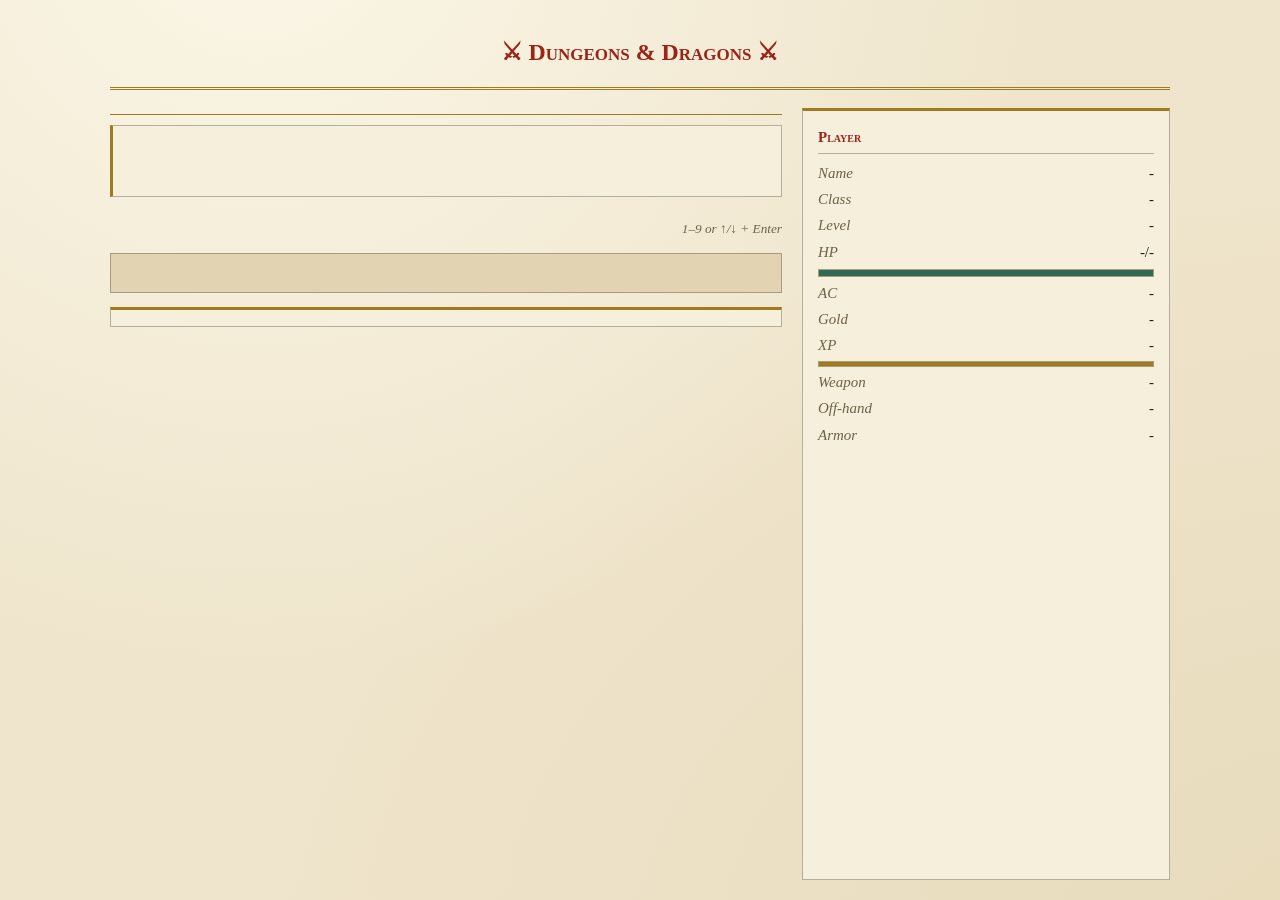
==== commit 0eb3450f: "Unify data/UI generation and add parity suites Introduce a generated-data pipeline (`tools/gen_js_da" ====
--- a/templates/index.html
+++ b/templates/index.html
@@ -1,221 +1,765 @@
-<!DOCTYPE html>
+<!-- GENERATED by tools/gen_html_shells.py - do not edit here.
+     Sources: tools/shells/codex.css, tools/shells/shared_page.js,
+     tools/shells/flask_adapter.js. Edit those and regenerate. --><!DOCTYPE html>
 <html lang="en">
 <head>
     <meta charset="UTF-8">
+    <meta name="viewport" content="width=device-width, initial-scale=1.0, viewport-fit=cover">
     <title>DND Terminal</title>
-    <style>
-        * { margin: 0; padding: 0; box-sizing: border-box; }
-        body {
-            background: #0b0b0c;
-            color: #d6d6d6;
-            font-family: 'Courier New', monospace;
-            min-height: 100vh;
-            display: flex;
-            flex-direction: column;
-        }
-        #app {
-            max-width: 960px;
-            margin: 0 auto;
-            padding: 20px;
-            width: 100%;
-            flex: 1;
-            display: flex;
-            flex-direction: column;
-        }
-        header {
-            text-align: center;
-            padding: 15px;
-            border-bottom: 2px solid #c9a84c;
-            margin-bottom: 20px;
-        }
-        header h1 { color: #c9a84c; font-size: 1.4em; letter-spacing: 3px; }
-        #main {
-            display: flex;
-            gap: 20px;
-            flex: 1;
-        }
-        #left {
-            flex: 2;
-            display: flex;
-            flex-direction: column;
-        }
-        #right {
-            flex: 1;
-            background: #151517;
-            padding: 15px;
-            border-radius: 8px;
-            font-size: 0.85em;
-            min-width: 220px;
-        }
-        #right h3 { color: #c9a84c; font-size: 0.9em; margin-bottom: 8px; border-bottom: 1px solid #2e2e33; padding-bottom: 4px; }
-        #right p { margin: 4px 0; }
-        #right .stat { color: #9a9aa0; }
-        #right .val  { color: #d6d6d6; float: right; }
-        #screen-title {
-            color: #c9a84c;
-            font-size: 1.2em;
-            margin-bottom: 10px;
-            padding-bottom: 6px;
-            border-bottom: 1px solid #2e2e33;
-        }
-        #screen-body {
-            white-space: pre-wrap;
-            font-size: 0.9em;
-            margin-bottom: 15px;
-            line-height: 1.5;
-            padding: 10px;
-            background: #151517;
-            border-radius: 6px;
-            min-height: 80px;
-        }
-        #options {
-            display: flex;
-            flex-direction: column;
-            gap: 6px;
-        }
-        #options button {
-            background: #1e1e21;
-            color: #d6d6d6;
-            border: 1px solid #2e2e33;
-            padding: 10px 15px;
-            font-family: 'Courier New', monospace;
-            font-size: 0.95em;
-            cursor: pointer;
-            text-align: left;
-            border-radius: 4px;
-            transition: 0.2s;
-        }
-        #options button:hover { background: #2a2a2e; border-color: #c9a84c; }
-        #options button:active { background: #242428; }
-        /* ---------- Back button, top left ---------- */
-        #topbar { display: flex; align-items: flex-start; gap: 10px; margin-bottom: 10px; }
-        #topbar #screen-title { flex: 1; margin-bottom: 0; }
-        #back-btn {
-            display: none;
-            background: #1e1e21; color: #c9a84c; border: 1px solid #c9a84c;
-            padding: 9px 14px; font-family: 'Courier New', monospace; font-size: 0.85em;
-            cursor: pointer; border-radius: 4px; flex: 0 0 auto; white-space: nowrap;
-        }
-        #back-btn:hover { background: #c9a84c; color: #0b0b0c; }
-        /* ---------- Shop / inventory inline detail ---------- */
-        #options.shop, #options.inv { gap: 4px; }
-        .shop-row { display: flex; flex-direction: column; }
-        .shop-item, .inv-item { width: 100%; }
-        .shop-detail {
-            background: #151517; border: 1px solid #2e2e33; border-left: 3px solid #c9a84c;
-            border-radius: 0 6px 6px 0; padding: 12px 14px; margin: -2px 0 6px 4px;
-            display: flex; gap: 12px; align-items: flex-start; flex-wrap: wrap;
-        }
-        .shop-detail-info { flex: 1; min-width: 150px; }
-        .shop-detail-name { color: #c9a84c; margin-bottom: 6px; }
-        .shop-detail dl { display: grid; grid-template-columns: auto 1fr; gap: 2px 10px; margin: 0; }
-        .shop-detail dt { color: #8a8a8a; font-size: 0.85em; }
-        .shop-detail dd { margin: 0; color: #d6d6d6; font-size: 0.85em; }
-        .shop-detail .flavour { color: #8a8a8a; font-size: 0.8em; margin: 6px 0 0; }
-        .shop-buy {
-            background: #c9a84c; color: #0b0b0c; border: none; padding: 10px 22px;
-            font-family: 'Courier New', monospace; font-size: 0.95em; cursor: pointer;
-            border-radius: 4px; min-height: 42px; align-self: flex-end;
-        }
-        .shop-buy:disabled { background: #2e2e33; color: #8a8a8a; cursor: not-allowed; }
-        .shop-qty { display: flex; align-items: center; gap: 6px; flex-wrap: wrap; margin-top: 10px; width: 100%; }
-        .shop-qty-label { color: #8a8a8a; font-size: 0.8em; }
-        .qty-btn {
-            background: #1e1e21; color: #d6d6d6; border: 1px solid #2e2e33; padding: 8px 12px;
-            font-family: 'Courier New', monospace; font-size: 0.9em; cursor: pointer; border-radius: 4px;
-        }
-        .qty-btn.active { background: #c9a84c; color: #0b0b0c; border-color: #c9a84c; }
-        .qty-total { color: #c9a84c; font-size: 0.85em; margin-left: auto; }
-        .qty-total.short { color: #e74c3c; }
-        .inv-actions { display: flex; gap: 8px; flex-wrap: wrap; margin-top: 10px; }
-        .inv-blocked { color: #e74c3c; font-size: 0.8em; margin-top: 8px; }
-        .combat-item-disabled { color: #6a6a70; }
-        #log {
-            margin-top: 15px;
-            padding: 10px;
-            background: #0e0e0f;
-            border-radius: 6px;
-            font-size: 0.8em;
-            color: #8a8a8a;
-            min-height: 40px;
-            max-height: 100px;
-            overflow-y: auto;
-        }
-        #log p { margin: 2px 0; }
-        #log p:first-child { color: #d6d6d6; }
-        #map-container {
-            margin-top: 15px;
-            background: #151517;
-            border-radius: 6px;
-            padding: 8px;
-            width: 100%;
-        }
-        #map-container svg {
-            width: 100%;
-            height: auto;
-            display: block;
-        }
-        #create-form { display: flex; flex-direction: column; gap: 12px; padding: 10px 0; }
-        #create-form label { color: #9a9aa0; font-size: 0.9em; }
-        #create-form input, #create-form select {
-            background: #1e1e21; color: #d6d6d6; border: 1px solid #2e2e33;
-            padding: 8px 10px; font-family: 'Courier New', monospace; font-size: 0.95em;
-            border-radius: 4px; width: 100%;
-        }
-        #create-form select option { background: #151517; }
-        #create-form button {
-            background: #c9a84c; color: #0b0b0c; border: none;
-            padding: 10px; font-size: 1em; cursor: pointer;
-            border-radius: 4px; font-family: 'Courier New', monospace; margin-top: 6px;
-        }
-        #create-form button:hover { background: #dbb95c; }
-        #info-box {
-            background: #1e1e21; border: 1px solid #2e2e33; border-radius: 6px;
-            padding: 10px; margin-top: 6px; font-size: 0.85em; min-height: 40px;
-        }
-        #info-box .label { color: #9a9aa0; }
-        #info-box .value { color: #d6d6d6; float: right; }
-        #hp-bar {
-            background: #2e2e33; height: 8px; border-radius: 4px; margin: 6px 0; overflow: hidden;
-        }
-        #hp-bar div { background: #2fbf71; height: 100%; transition: width 0.3s; }
-        #xp-bar {
-            background: #2e2e33; height: 6px; border-radius: 3px; margin: 4px 0; overflow: hidden;
-        }
-        #xp-bar div { background: #c9a84c; height: 100%; transition: width 0.3s; }
-        #buy-overlay {
-            display: none; position: fixed; top: 0; left: 0; width: 100%; height: 100%;
-            background: rgba(0,0,0,0.8); justify-content: center; align-items: center;
-        }
-        #buy-box {
-            background: #151517; padding: 25px; border-radius: 10px;
-            border: 1px solid #c9a84c; text-align: center; min-width: 300px;
-        }
-        #buy-box h3 { color: #c9a84c; margin-bottom: 15px; }
-        #buy-box input {
-            background: #1e1e21; color: #d6d6d6; border: 1px solid #2e2e33;
-            padding: 8px; font-size: 1.1em; width: 80px; text-align: center;
-            border-radius: 4px; font-family: 'Courier New', monospace;
-        }
-        #buy-box button {
-            background: #c9a84c; color: #0b0b0c; border: none; padding: 8px 20px;
-            margin: 5px; font-size: 0.95em; cursor: pointer; border-radius: 4px;
-            font-family: 'Courier New', monospace;
-        }
-        #buy-box button:hover { background: #dbb95c; }
-    </style>
+<style>
+/* tools/shells/codex.css - The Player's Codex: the one design source for BOTH
+   builds. gen_html_shells.py embeds this verbatim in index.html and
+   templates/index.html, so the two shells can never drift apart visually.
+
+   Illuminated-codex direction: a parchment page ruled in gold and rubric red,
+   ink text in a serif book face, the scribal manicule (see shared_page.js
+   MARK) as the list marker. Mobile first; the two-column desk appears at
+   760px. All motion is decorative - prefers-reduced-motion turns it off while
+   keeping the information (damage numbers still appear and fade without the
+   rise). */
+
+:root {
+    --parchment: #EFE5CC;
+    --parchment-shade: #E2D4B2;
+    --bone: #F6EFDC;
+    --ink: #211A10;
+    --ink-faded: #6E6248;
+    --rubric: #9B2418;
+    --gold: #A07A1E;
+    --gold-light: #C79B3F;
+    --verdigris: #2F6B54;
+    --rule: rgba(33, 26, 16, 0.30);
+    --serif: Georgia, "Iowan Old Style", "Palatino Linotype", Palatino, serif;
+}
+
+* { margin: 0; padding: 0; box-sizing: border-box; }
+
+body {
+    background: var(--parchment);
+    background-image:
+        radial-gradient(ellipse at 20% -10%, rgba(255, 252, 240, 0.75), transparent 55%),
+        radial-gradient(ellipse at 110% 110%, rgba(160, 122, 30, 0.10), transparent 60%);
+    color: var(--ink);
+    font-family: var(--serif);
+    font-size: 17px;
+    line-height: 1.55;
+    min-height: 100vh;
+    display: flex;
+    flex-direction: column;
+    padding-bottom: env(safe-area-inset-bottom);
+}
+
+button, input, select {
+    font-family: var(--serif);
+    color: var(--ink);
+}
+button:focus-visible, input:focus-visible, select:focus-visible {
+    outline: 2px solid var(--rubric);
+    outline-offset: 2px;
+}
+
+#app {
+    max-width: 960px;
+    margin: 0 auto;
+    padding: 14px 12px calc(14px + env(safe-area-inset-bottom));
+    width: 100%;
+    flex: 1;
+    display: flex;
+    flex-direction: column;
+}
+
+header {
+    text-align: center;
+    padding: 10px 4px 12px;
+    border-bottom: 3px double var(--gold);
+    margin-bottom: 14px;
+}
+header h1 {
+    color: var(--rubric);
+    font-size: 1.15em;
+    font-variant: small-caps;
+    font-weight: 600;
+}
+
+#main {
+    display: flex;
+    flex-direction: column;
+    gap: 14px;
+    flex: 1;
+}
+#left {
+    display: flex;
+    flex-direction: column;
+    min-width: 0;
+}
+
+/* The character sheet: a pasted-in vellum slip, ordered first on phones so
+   the numbers you check most are at the top. */
+#right {
+    order: -1;
+    background: var(--bone);
+    border: 1px solid var(--rule);
+    border-top: 3px solid var(--gold);
+    padding: 12px;
+    font-size: 0.88em;
+    display: grid;
+    grid-template-columns: repeat(2, 1fr);
+    gap: 0 14px;
+    min-width: 0;
+}
+#right h3 {
+    grid-column: 1 / -1;
+    color: var(--rubric);
+    font-variant: small-caps;
+    font-weight: 600;
+    font-size: 1em;
+    margin-bottom: 6px;
+    padding-bottom: 4px;
+    border-bottom: 1px solid var(--rule);
+}
+#right p {
+    margin: 3px 0;
+    display: flex;
+    justify-content: space-between;
+    gap: 10px;
+    align-items: baseline;
+}
+#right .stat { color: var(--ink-faded); font-style: italic; }
+#right .val { color: var(--ink); text-align: right; font-variant-numeric: tabular-nums; }
+
+/* ---------- Screen: title, body, options ---------- */
+#topbar {
+    display: flex;
+    align-items: flex-start;
+    gap: 10px;
+    margin-bottom: 10px;
+}
+#topbar #screen-title { flex: 1; margin-bottom: 0; }
+#screen-title {
+    color: var(--rubric);
+    font-variant: small-caps;
+    font-weight: 600;
+    font-size: 1.2em;
+    margin-bottom: 10px;
+    padding-bottom: 6px;
+    border-bottom: 1px solid var(--gold);
+}
+#screen-body {
+    white-space: pre-wrap;
+    font-size: 0.95em;
+    margin-bottom: 14px;
+    line-height: 1.6;
+    padding: 12px 14px;
+    background: var(--bone);
+    border: 1px solid var(--rule);
+    border-left: 3px solid var(--gold);
+    min-height: 72px;
+}
+
+#options {
+    display: flex;
+    flex-direction: column;
+    gap: 6px;
+}
+#options button {
+    background: rgba(246, 239, 220, 0.55);
+    color: var(--ink);
+    border: 1px solid var(--rule);
+    padding: 12px 14px;
+    min-height: 46px;
+    font-size: 1em;
+    cursor: pointer;
+    text-align: left;
+    border-radius: 3px;
+    transition: background 0.15s ease, border-color 0.15s ease;
+    touch-action: manipulation;
+}
+#options button:hover { background: var(--bone); border-color: var(--gold); }
+#options button:active { background: var(--parchment-shade); }
+#options button.selected {
+    border-color: var(--gold);
+    background: var(--bone);
+    box-shadow: inset 4px 0 0 var(--gold);
+    color: var(--rubric);
+}
+
+/* ---------- Shop ---------- */
+#options.shop { gap: 4px; }
+.shop-gold {
+    color: var(--ink-faded);
+    font-size: 0.85em;
+    font-style: italic;
+    padding: 2px 4px 8px;
+    border-bottom: 1px solid var(--rule);
+    margin-bottom: 6px;
+}
+.shop-row { display: flex; flex-direction: column; }
+.shop-item { width: 100%; }
+.shop-item:disabled { color: var(--ink-faded); cursor: not-allowed; opacity: 0.75; }
+.shop-item.locked { color: var(--ink-faded); font-style: italic; }
+.shop-item.locked:hover { background: rgba(246, 239, 220, 0.55); border-color: var(--rule); }
+.shop-locked-note {
+    color: var(--rubric);
+    font-size: 0.8em;
+    padding: 0 0 4px 24px;
+    font-style: italic;
+}
+.shop-npc-note {
+    color: var(--ink-faded);
+    font-size: 0.88em;
+    margin-bottom: 6px;
+    font-style: italic;
+}
+
+.shop-tabs { display: flex; gap: 6px; margin-bottom: 8px; }
+.shop-tab {
+    flex: 1;
+    background: var(--parchment-shade);
+    color: var(--ink-faded);
+    border: 1px solid var(--rule);
+    padding: 9px;
+    font-size: 0.95em;
+    font-variant: small-caps;
+    cursor: pointer;
+    border-radius: 3px;
+    transition: 0.15s ease;
+    touch-action: manipulation;
+}
+.shop-tab:hover { border-color: var(--gold); }
+.shop-tab.active {
+    background: var(--gold);
+    color: var(--bone);
+    border-color: var(--gold);
+}
+.shop-sell {
+    margin: 4px 0 4px 4px;
+    align-self: flex-start;
+    background: var(--bone);
+    color: var(--verdigris);
+    border: 1px solid var(--verdigris);
+    padding: 8px 16px;
+    min-height: 40px;
+    font-size: 0.9em;
+    cursor: pointer;
+    border-radius: 3px;
+    transition: 0.15s ease;
+    touch-action: manipulation;
+}
+.shop-sell:hover { background: var(--verdigris); color: var(--bone); }
+
+.shop-detail {
+    background: var(--bone);
+    border: 1px solid var(--rule);
+    border-left: 3px solid var(--gold);
+    padding: 12px 14px;
+    margin: -2px 0 6px 4px;
+    display: flex;
+    gap: 12px;
+    align-items: flex-start;
+    flex-wrap: wrap;
+}
+.shop-detail-info { flex: 1; min-width: 150px; }
+.shop-detail-name { color: var(--rubric); font-weight: 600; margin-bottom: 6px; }
+.shop-detail-name.danger { color: var(--rubric); font-style: italic; }
+.shop-detail dl {
+    display: grid;
+    grid-template-columns: auto 1fr;
+    gap: 2px 10px;
+    margin: 0;
+}
+.shop-detail dt {
+    color: var(--ink-faded);
+    font-size: 0.85em;
+    font-style: italic;
+}
+.shop-detail dd { margin: 0; color: var(--ink); font-size: 0.88em; }
+.shop-detail .good { color: var(--verdigris); font-weight: 600; }
+.shop-detail .flavour { color: var(--ink-faded); font-size: 0.85em; margin: 6px 0 0; font-style: italic; }
+.shop-detail .locked-flavour { color: var(--rubric); }
+
+.shop-buy {
+    background: var(--gold);
+    color: var(--bone);
+    border: 1px solid #7A5A12;
+    padding: 10px 22px;
+    font-size: 0.95em;
+    cursor: pointer;
+    border-radius: 3px;
+    min-height: 42px;
+    transition: 0.15s ease;
+    touch-action: manipulation;
+    align-self: flex-end;
+}
+.shop-buy:hover { background: var(--gold-light); }
+.shop-buy:disabled { background: var(--parchment-shade); color: var(--ink-faded); border-color: var(--rule); cursor: not-allowed; }
+.shop-buy.danger { background: var(--rubric); border-color: #7A1C13; color: var(--bone); }
+.shop-buy.danger:hover { background: #B22D1F; }
+.shop-buy.ghost {
+    background: transparent;
+    color: var(--ink);
+    border: 1px solid var(--rule);
+}
+.shop-buy.ghost:hover { background: var(--bone); border-color: var(--ink); }
+.shop-buy.heal { background: var(--verdigris); border-color: #245846; color: var(--bone); }
+.shop-buy.heal:hover { background: #3A8468; }
+
+/* ---------- Quantity stepper (potions only) ---------- */
+.shop-qty {
+    display: flex;
+    align-items: center;
+    gap: 6px;
+    flex-wrap: wrap;
+    margin-top: 10px;
+    width: 100%;
+}
+.shop-qty-label { color: var(--ink-faded); font-size: 0.85em; font-style: italic; }
+.qty-btn {
+    background: var(--bone);
+    color: var(--ink);
+    border: 1px solid var(--rule);
+    padding: 8px 12px;
+    min-height: 38px;
+    font-size: 0.9em;
+    cursor: pointer;
+    border-radius: 3px;
+    transition: 0.15s ease;
+    touch-action: manipulation;
+}
+.qty-btn:hover { border-color: var(--gold); }
+.qty-btn.active { background: var(--gold); color: var(--bone); border-color: var(--gold); }
+.qty-total { color: var(--ink-faded); font-size: 0.88em; margin-left: auto; font-variant-numeric: tabular-nums; }
+.qty-total.short { color: var(--rubric); font-weight: 600; }
+
+/* ---------- Back button, top left ---------- */
+#back-btn {
+    display: none;
+    background: var(--bone);
+    color: var(--rubric);
+    border: 1px solid var(--gold);
+    padding: 9px 14px;
+    min-height: 40px;
+    font-size: 0.9em;
+    cursor: pointer;
+    border-radius: 3px;
+    transition: 0.15s ease;
+    touch-action: manipulation;
+    flex: 0 0 auto;
+    white-space: nowrap;
+}
+#back-btn:hover { background: var(--gold); color: var(--bone); }
+#back-btn.selected { box-shadow: inset 0 -3px 0 var(--rubric); }
+
+/* ---------- Inventory ---------- */
+#options.inv { gap: 4px; }
+.inv-item { width: 100%; }
+.inv-item:disabled { color: var(--ink-faded); cursor: not-allowed; }
+.inv-actions { display: flex; gap: 8px; flex-wrap: wrap; margin-top: 10px; align-items: center; }
+.inv-blocked { color: var(--rubric); font-size: 0.85em; margin-top: 8px; font-style: italic; }
+.inv-none { color: var(--ink-faded); font-size: 0.85em; font-style: italic; }
+
+/* ---------- Combat item list ---------- */
+.combat-item-disabled { color: var(--ink-faded); opacity: 0.7; }
+
+/* ---------- Dice tray ---------- */
+#dice-tray {
+    display: none;
+    background: var(--bone);
+    border: 1px solid var(--rule);
+    border-top: 3px solid var(--gold);
+    padding: 14px;
+    margin-bottom: 14px;
+}
+#dice-tray.on { display: block; }
+.dice-tray-title {
+    color: var(--rubric);
+    font-variant: small-caps;
+    font-weight: 600;
+    font-size: 0.85em;
+    margin-bottom: 4px;
+}
+.dice-tray-sub { color: var(--ink-faded); font-size: 0.8em; font-style: italic; margin-bottom: 10px; }
+.dice-row {
+    display: flex;
+    align-items: center;
+    gap: 14px;
+    padding: 10px 6px;
+    border-top: 1px solid var(--rule);
+    flex-wrap: wrap;
+}
+.dice-row:first-of-type { border-top: none; }
+.dice-row.offhand { background: rgba(160, 122, 30, 0.08); }
+
+/* Perspective is what sells the tumble: the die spins in 3D rather than
+   merely rotating flat, so it reads as an object and not a spinner. */
+.dice-stage { perspective: 320px; display: flex; gap: 8px; align-items: center; }
+.die {
+    width: 38px;
+    height: 38px;
+    border-radius: 8px;
+    background: radial-gradient(circle at 32% 28%, #FFFDF6, var(--parchment-shade) 72%);
+    border: 1px solid var(--ink-faded);
+    display: grid;
+    grid-template: repeat(3, 1fr) / repeat(3, 1fr);
+    padding: 5px;
+    gap: 1px;
+    box-shadow: 0 3px 0 var(--ink-faded), 0 5px 10px rgba(33, 26, 16, 0.35);
+    transition: transform 0.18s ease-out;
+}
+.die .pip {
+    width: 5px;
+    height: 5px;
+    border-radius: 50%;
+    background: radial-gradient(circle at 35% 30%, #4A3F2C, var(--ink));
+}
+.die .pip.off { background: transparent; }
+.die.d20 {
+    width: 46px;
+    height: 46px;
+    border-radius: 50%;
+    display: grid;
+    place-items: center;
+    padding: 0;
+    color: var(--ink);
+    font-size: 14px;
+    font-weight: 700;
+    box-shadow: 0 3px 0 var(--ink-faded), 0 5px 12px rgba(33, 26, 16, 0.35),
+        inset 0 0 0 2px var(--gold-light);
+}
+.die.spinning { animation: die-spin 0.62s cubic-bezier(0.3, 0.1, 0.4, 1) both; }
+@keyframes die-spin {
+    0%   { transform: rotateX(0deg) rotateY(0deg) scale(1); }
+    20%  { transform: rotateX(320deg) rotateY(280deg) scale(1.3); }
+    45%  { transform: rotateX(700deg) rotateY(540deg) scale(1.15); }
+    70%  { transform: rotateX(1010deg) rotateY(900deg) scale(0.92); }
+    88%  { transform: rotateX(1480deg) rotateY(1240deg) scale(1.06); }
+    100% { transform: rotateX(1800deg) rotateY(1440deg) scale(1); }
+}
+.die.landed { animation: die-land 0.28s ease-out both; }
+@keyframes die-land {
+    0%   { transform: scale(1); }
+    40%  { transform: scale(1.18); }
+    100% { transform: scale(1); }
+}
+.die.miss {
+    background: radial-gradient(circle at 32% 28%, var(--parchment-shade), #B8AA8C 72%);
+    color: var(--ink-faded);
+}
+.dmg-total {
+    min-width: 46px;
+    text-align: center;
+    color: var(--rubric);
+    font-size: 1.2em;
+    font-weight: 700;
+    opacity: 0;
+    font-variant-numeric: tabular-nums;
+}
+.dmg-total.show { animation: dmg-pop 0.45s ease-out both; }
+@keyframes dmg-pop {
+    0%   { opacity: 0; transform: scale(0.6); }
+    35%  { opacity: 1; transform: scale(1.25); }
+    100% { opacity: 1; transform: scale(1); }
+}
+.dice-info { flex: 1; min-width: 140px; }
+.dice-label { color: var(--ink); font-size: 0.95em; }
+.dice-label .off-tag {
+    color: var(--bone);
+    background: var(--rubric);
+    padding: 1px 6px;
+    border-radius: 3px;
+    font-size: 0.75em;
+    font-variant: small-caps;
+    margin-right: 6px;
+}
+.dice-formula { color: var(--ink-faded); font-size: 0.8em; margin-top: 3px; font-variant-numeric: tabular-nums; }
+.roll-btn {
+    background: linear-gradient(180deg, var(--gold-light), var(--gold));
+    color: var(--bone);
+    border: 1px solid #7A5A12;
+    padding: 11px 30px;
+    font-size: 1em;
+    font-weight: 700;
+    font-variant: small-caps;
+    cursor: pointer;
+    border-radius: 3px;
+    min-height: 46px;
+    box-shadow: 0 3px 0 #6B4E10;
+    transition: 0.12s ease;
+    touch-action: manipulation;
+    flex: 0 0 auto;
+}
+.roll-btn:hover { background: linear-gradient(180deg, #D9AE55, var(--gold-light)); }
+.roll-btn:active { transform: translateY(2px); box-shadow: 0 1px 0 #6B4E10; }
+.roll-btn:disabled { background: var(--parchment-shade); color: var(--ink-faded); box-shadow: none; cursor: wait; }
+
+/* ---------- Floating damage numbers over the monster ---------- */
+#dmg-layer {
+    position: absolute;
+    inset: 0;
+    pointer-events: none;
+    overflow: visible;
+}
+.dmg-float {
+    position: absolute;
+    left: 64px;
+    top: 26px;
+    color: var(--rubric);
+    font-weight: 700;
+    font-size: 1.5em;
+    text-shadow: 0 1px 0 var(--parchment), 0 0 12px rgba(155, 36, 24, 0.45);
+    animation: dmg-rise 1.25s ease-out forwards;
+}
+.dmg-float.weak { color: var(--gold); text-shadow: 0 1px 0 var(--parchment), 0 0 12px rgba(160, 122, 30, 0.6); }
+@keyframes dmg-rise {
+    0%   { opacity: 0; transform: translate(-50%, 6px) scale(0.7); }
+    18%  { opacity: 1; transform: translate(-50%, -6px) scale(1.15); }
+    35%  { transform: translate(-50%, -10px) scale(1); }
+    75%  { opacity: 1; }
+    100% { opacity: 0; transform: translate(-50%, -46px) scale(0.95); }
+}
+.hint {
+    color: var(--ink-faded);
+    font-size: 0.78em;
+    font-style: italic;
+    margin-top: 8px;
+    text-align: right;
+}
+
+/* ---------- Chat log ---------- */
+#log {
+    margin-top: 14px;
+    padding: 10px 12px;
+    background: var(--parchment-shade);
+    border: 1px solid var(--rule);
+    font-size: 0.85em;
+    color: var(--ink-faded);
+    min-height: 40px;
+    max-height: 170px;
+    overflow-y: auto;
+}
+#log p { margin: 2px 0; }
+#log p:first-child { color: var(--ink); }
+
+/* ---------- Map ---------- */
+#map-container {
+    margin-top: 14px;
+    background: var(--bone);
+    border: 1px solid var(--rule);
+    border-top: 3px solid var(--gold);
+    padding: 8px;
+    width: 100%;
+}
+#map-container svg { width: 100%; height: auto; display: block; }
+
+/* ---------- Character creation ---------- */
+#create-form { display: flex; flex-direction: column; gap: 12px; padding: 6px 0; }
+#create-form label {
+    color: var(--ink-faded);
+    font-size: 0.9em;
+    font-style: italic;
+    margin-bottom: -6px;
+}
+#create-form input, #create-form select {
+    background: var(--bone);
+    color: var(--ink);
+    border: 1px solid var(--rule);
+    border-bottom: 2px solid var(--gold);
+    padding: 9px 10px;
+    font-size: 1em;
+    border-radius: 3px;
+    width: 100%;
+}
+#create-form select option { background: var(--bone); }
+#create-form button {
+    background: var(--rubric);
+    color: var(--bone);
+    border: 1px solid #7A1C13;
+    padding: 11px;
+    font-size: 1em;
+    font-variant: small-caps;
+    cursor: pointer;
+    border-radius: 3px;
+    margin-top: 6px;
+}
+#create-form button:hover { background: #B22D1F; }
+#info-box {
+    background: var(--bone);
+    border: 1px solid var(--rule);
+    padding: 10px 12px;
+    margin-top: 6px;
+    font-size: 0.88em;
+    min-height: 44px;
+}
+#info-box .label { color: var(--ink-faded); font-style: italic; }
+#info-box .value { color: var(--ink); float: right; font-variant-numeric: tabular-nums; }
+
+/* ---------- Vitals bars ---------- */
+#hp-bar {
+    background: var(--parchment-shade);
+    border: 1px solid var(--rule);
+    height: 8px;
+    margin: 5px 0;
+    overflow: hidden;
+}
+#hp-bar div { background: var(--verdigris); height: 100%; transition: width 0.3s; }
+#xp-bar {
+    background: var(--parchment-shade);
+    border: 1px solid var(--rule);
+    height: 6px;
+    margin: 4px 0;
+    overflow: hidden;
+}
+#xp-bar div { background: var(--gold); height: 100%; transition: width 0.3s; }
+
+/* ---------- Combat stage: monster portrait ---------- */
+#combat-stage {
+    display: none;
+    position: relative;
+    background: var(--bone);
+    border: 1px solid var(--rule);
+    border-top: 3px solid var(--rubric);
+    padding: 14px;
+    margin-bottom: 14px;
+}
+#combat-stage.on { display: block; }
+.monster {
+    --dmg: 0;
+    display: flex;
+    align-items: center;
+    gap: 16px;
+}
+.monster-art {
+    flex: 0 0 auto;
+    width: 120px;
+    height: 120px;
+    display: grid;
+    place-items: center;
+}
+/* The more damage it has taken, the more twisted and washed out it looks. */
+.monster svg {
+    width: 120px;
+    height: 120px;
+    display: block;
+    transform:
+        rotate(calc(var(--dmg) * 7deg))
+        skewX(calc(var(--dmg) * 8deg))
+        scale(calc(1 - var(--dmg) * 0.05));
+    filter:
+        blur(calc(var(--dmg) * 1.3px))
+        saturate(calc(1 - var(--dmg) * 0.45))
+        hue-rotate(calc(var(--dmg) * 55deg));
+    transition: transform 0.25s ease, filter 0.25s ease;
+}
+.monster-art.hit { animation: monster-hit 0.45s ease-out; }
+@keyframes monster-hit {
+    0%   { transform: translate(0, 0) rotate(0deg); filter: brightness(1); }
+    15%  { transform: translate(-11px, 4px) rotate(-11deg); filter: brightness(1.7); }
+    30%  { transform: translate(10px, -4px) rotate(9deg); filter: brightness(1.2); }
+    45%  { transform: translate(-7px, 3px) rotate(-6deg); }
+    60%  { transform: translate(6px, 1px) rotate(5deg); }
+    80%  { transform: translate(-3px, 0) rotate(-2deg); }
+    100% { transform: translate(0, 0) rotate(0deg); filter: brightness(1); }
+}
+.monster-info { flex: 1; min-width: 0; }
+.monster-name {
+    color: var(--rubric);
+    font-variant: small-caps;
+    font-weight: 600;
+    font-size: 1.1em;
+    margin-bottom: 8px;
+}
+#ehp-bar {
+    background: var(--parchment-shade);
+    border: 1px solid var(--rule);
+    height: 12px;
+    overflow: hidden;
+}
+#ehp-fill {
+    background: linear-gradient(90deg, #7A1C13, var(--rubric));
+    height: 100%;
+    transition: width 0.3s;
+}
+.monster-hp { color: var(--ink-faded); font-size: 0.8em; margin-top: 6px; font-variant-numeric: tabular-nums; }
+
+/* ---------- Combat / dungeon focus: hide the map, grow the chat ---------- */
+body.in-combat #map-container { display: none; }
+body.in-combat #log { flex: 1; max-height: none; min-height: 130px; }
+
+/* ---------- The desk: two columns from 760px up ---------- */
+@media (min-width: 760px) {
+    #app { padding: 20px 20px calc(20px + env(safe-area-inset-bottom)); }
+    header { padding: 14px 8px 16px; margin-bottom: 18px; }
+    header h1 { font-size: 1.4em; }
+    #main { flex-direction: row; gap: 20px; }
+    #left { flex: 2; }
+    #right {
+        order: 0;
+        flex: 1;
+        display: block;
+        min-width: 230px;
+        padding: 15px;
+        font-size: 0.88em;
+    }
+    #right h3 { margin-bottom: 8px; }
+    #screen-title { font-size: 1.25em; }
+}
+
+@media (max-width: 760px) {
+    #options button { font-size: 1em; padding: 14px; }
+    #create-form input, #create-form select, #create-form button { font-size: 1em; padding: 12px; }
+    #combat-stage { padding: 10px; }
+    .monster { gap: 12px; }
+    .monster-art, .monster svg { width: 92px; height: 92px; }
+    .monster-name { font-size: 0.98em; }
+    #log { font-size: 0.85em; }
+    .hint { display: none; }
+}
+@media (max-width: 400px) {
+    .monster { flex-direction: column; text-align: center; }
+    .monster-art, .monster svg { width: 84px; height: 84px; }
+    .dmg-float { left: 50%; }
+}
+@media (min-width: 1100px) {
+    #app { max-width: 1100px; }
+}
+
+/* ---------- Reduced motion: no tumble, no rise - but the numbers stay ---------- */
+@media (prefers-reduced-motion: reduce) {
+    * {
+        transition-duration: 0.01ms !important;
+        animation-duration: 0.01ms !important;
+        animation-iteration-count: 1 !important;
+        scroll-behavior: auto !important;
+    }
+    /* The damage number must still be readable: fade in place, no rise. */
+    .dmg-float {
+        animation: dmg-fade 2s ease-out forwards !important;
+        transform: translate(-50%, 0) !important;
+    }
+    .die.spinning, .die.landed, .monster-art.hit { animation: none !important; }
+    .dmg-total.show { animation: none !important; opacity: 1; }
+}
+@keyframes dmg-fade {
+    0%   { opacity: 0; }
+    8%   { opacity: 1; }
+    85%  { opacity: 1; }
+    100% { opacity: 0; }
+}
+</style>
 </head>
 <body>
 <div id="app">
-    <header><h1>⚔ DUNGEONS & DRAGONS ⚔</h1></header>
+    <header><h1>&#9876; Dungeons &amp; Dragons &#9876;</h1></header>
     <div id="main">
         <div id="left">
             <div id="topbar">
                 <button id="back-btn" data-back="1">&larr; Back</button>
                 <div id="screen-title"></div>
             </div>
+            <div id="dice-tray"></div>
+            <div id="combat-stage"></div>
             <div id="screen-body"></div>
             <div id="options"></div>
+            <div class="hint">1&ndash;9 or &uarr;/&darr; + Enter</div>
             <div id="log"></div>
             <div id="map-container"></div>
         </div>
@@ -238,113 +782,161 @@
 </div>
 
 <script>
+// tools/shells/flask_adapter.js - the Backend seam for the Flask build.
+//
+// Loads before tools/shells/shared_page.js. Every mutator is a POST that
+// returns the state JSON the shared script renders; the catalogue and the map
+// are fetched once at init. Regenerate the shells with:
+//   py tools/gen_html_shells.py
+
+let ITEM_DETAILS = {};
+let itemDetailsReady = false;
+let mapReady = false;
+// Every attack bumps attackSeq so the floating damage number can be told
+// apart from a stale hit that is still sitting in the response state.
+let attackSeq = 0;
+let damageSeen = { seq: -1, key: null };
+
+// The catalogue and the map both load asynchronously after the first paint,
+// so every entry point waits for both before it renders - otherwise a panel
+// can open against an empty catalogue and draw an item with no stats.
+async function backendReady() {
+    while (!itemDetailsReady || !mapReady) {
+        await new Promise((r) => setTimeout(r, 25));
+    }
+}
+
+async function get(path) {
+    await backendReady();
+    const r = await fetch(path);
+    return r.json();
+}
+
+async function post(path, payload) {
+    await backendReady();
+    const r = await fetch(path, {
+        method: "POST",
+        headers: { "Content-Type": "application/json" },
+        body: JSON.stringify(payload || {})
+    });
+    return r.json();
+}
+
+const Backend = {
+    init() {
+        fetch("/item_details")
+            .then((r) => r.json())
+            .then((d) => {
+                ITEM_DETAILS = d.items || {};
+                itemDetailsReady = true;
+            });
+    },
+
+    getState: () => get("/state"),
+    action: (choice) => post("/action", { choice }),
+    save: (name) => post("/save", { name }),
+    forceSave: () => post("/force_save", {}),
+    loadList: () => get("/load_list"),
+    start: (data) => post("/start", data),
+    shopBuy: (item, qty) => post("/shop_buy", { item, qty }),
+    sellItem: (name) => post("/sell", { item: name }),
+    inventoryEquip: (name) => post("/inventory_equip", { item: name }),
+    inventoryUse: (name) => post("/inventory_use", { item: name }),
+    travel: (id) => post("/travel", { location: id }),
+    createForm: () => get("/create_form"),
+
+    async playerAttack(offhand) {
+        attackSeq++;   // a fresh attack may float the same number again
+        await backendReady();
+        const r = await fetch("/attack", {
+            method: "POST",
+            headers: { "Content-Type": "application/json" },
+            body: JSON.stringify({ offhand: !!offhand })
+        });
+        return r.json();
+    },
+
+    // Not gated on backendReady(): the map fetch is what sets mapReady, and
+    // shared boot awaits this before the first state paints.
+    async locations() {
+        const r = await fetch("/map_data");
+        const d = await r.json();
+        mapReady = true;
+        return d.locations;
+    },
+
+    item: (name) => (ITEM_DETAILS.hasOwnProperty(name) ? ITEM_DETAILS[name] : null),
+
+    // Sell rows arrive with the shop response as parallel arrays (player_json
+    // carries no inventory), laid out by sell_listings() in game_server.py.
+    sellRows(s) {
+        const items = s.sell_items || [];
+        return items.map((name, i) => ({
+            name: name,
+            label: (s.sell_labels || [])[i],
+            price: (s.sell_prices || [])[i],
+            kind: (s.sell_kinds || [])[i],
+            equipped: !!(s.sell_equipped || [])[i],
+            last: !!(s.sell_last || [])[i]
+        }));
+    },
+
+    // inv_blocked is a name-keyed dict in the inventory response.
+    equipRefusal(s, name) {
+        const blocked = s.inv_blocked || {};
+        return Object.prototype.hasOwnProperty.call(blocked, name) ? blocked[name] : null;
+    },
+
+    // The server never clears gs["last_damage"], so re-renders keep echoing
+    // the last hit. Hand it over once per attack: same attack + same payload
+    // is a re-render (suppressed), a new attack bumps attackSeq (floated).
+    consumeDamage(s) {
+        const hit = s.last_damage || null;
+        if (!hit) return null;
+        const key = JSON.stringify(hit);
+        if (damageSeen.seq === attackSeq && damageSeen.key === key) return null;
+        damageSeen = { seq: attackSeq, key: key };
+        return hit;
+    }
+};
+</script>
+<script>
+// The Player's Codex - shared page script (tools/shells/shared_page.js).
+//
+// ONE page script drives BOTH builds. Everything build-specific goes through
+// the `Backend` seam, implemented by the adapter that loads before this file
+// (tools/shells/pwa_adapter.js for the static PWA, flask_adapter.js for the
+// Flask build):
+//
+//   Backend.init()                  start build loads (service worker, catalogue)
+//   Backend.getState()/action()/... every mutator -> Promise<state>
+//   Backend.createForm()            -> {races, classes}
+//   Backend.locations()             -> the world-map locations
+//   Backend.item(name)              -> unified catalogue entry (see below)
+//   Backend.sellRows(s)             -> the shop Sell tab's rows
+//   Backend.equipRefusal(s, name)   -> why Equip is refused, or null
+//   Backend.consumeDamage(s)        -> one-shot floating-damage read
+//
+// The unified catalogue entry flattens Item objects (PWA) and the server's
+// ITEM_DETAILS (Flask) into one shape: category, damage, type, two_handed,
+// is_two_handed, element, properties, ac, kind, base_ac, description, heal,
+// usable, stats_bonus, bonus, classes, any_class.
+//
+// Both builds render this file; neither shell contains page logic any more.
+// Regenerate the shells with: py tools/gen_html_shells.py
 let currentState = null;
 let raceData = [];
 let classData = [];
 let mapLocations = null;
-
-// -----------------------------
-// Server calls
-// -----------------------------
-// Every one of these posts a choice and re-renders from the response, so the
-// client never holds game state of its own.
-//
-// The catalogue and the map both load asynchronously after the first paint, so
-// every entry point waits for both before it renders - otherwise a panel can
-// open against an empty catalogue and draw an item with no stats.
-
-async function ready() {
-    // Two round trips at most, then everything can rely on the catalogue.
-    while (!itemDetailsReady || !mapLocations) {
-        await new Promise((r) => setTimeout(r, 25));
-    }
-}
-
-async function post(path, payload) {
-    await ready();
-    const r = await fetch(path, {
-        method: "POST",
-        headers: {"Content-Type": "application/json"},
-        body: JSON.stringify(payload || {})
-    });
-    render(await r.json());
-}
-
-function doAction(choice) {
-    return post("/action", {choice});
-}
-
-async function fetchState() {
-    await ready();
-    const r = await fetch("/state");
-    render(await r.json());
-}
-
-async function doStart(data) {
-    await ready();
-    const r = await fetch("/start", {
-        method: "POST",
-        headers: {"Content-Type": "application/json"},
-        body: JSON.stringify(data)
-    });
-    render(await r.json());
-}
-
-function doSave(name) {
-    return post("/save", {name});
-}
-
-function doForceSave() {
-    return post("/force_save", {});
-}
-
-async function doLoadList() {
-    await ready();
-    const r = await fetch("/load_list");
-    render(await r.json());
-}
-
-function doShopBuy(item, qty) {
-    return post("/shop_buy", {item, qty});
-}
-
+const MARK = "\u261E ";   // the manicule - the scribal pointing hand
 
 async function loadMapData() {
-    const r = await fetch("/map_data");
-    const d = await r.json();
-    mapLocations = d.locations;
+    // Local in the PWA, fetched in Flask; both resolve before first paint.
+    mapLocations = await Backend.locations();
 }
 
 async function travel(id) {
-    await ready();
-    const r = await fetch("/travel", {
-        method: "POST", headers: {"Content-Type": "application/json"},
-        body: JSON.stringify({location: id})
-    });
-    const s = await r.json();
-    render(s);
-}
-
-// Flat catalogue used by the shop and inventory detail panels. Mirrors what
-// js/items.js exposes to the PWA.
-let ITEM_DETAILS = {};
-let itemDetailsReady = false;
-
-async function loadItemDetails() {
-    const r = await fetch("/item_details");
-    const d = await r.json();
-    ITEM_DETAILS = d.items;
-    itemDetailsReady = true;
-    // Re-render so any panel already open picks up the catalogue it needed.
-    if (currentState) renderOptions(currentState);
-}
-
-function doInventoryEquip(item) {
-    return post("/inventory_equip", {item});
-}
-
-function doInventoryUse(item) {
-    return post("/inventory_use", {item});
+    render(await Backend.travel(id));
 }
 
 function roadPath(a, b) {
@@ -355,20 +947,20 @@
 
 function tree(x, y, s, op) {
     return '<g opacity="' + op + '">' +
-        '<rect x="' + (x - 1.4) + '" y="' + (y - 3) + '" width="2.8" height="7" fill="#3a2f1f"/>' +
-        '<path d="M ' + x + ' ' + (y - 20 * s) + ' L ' + (x + 9 * s) + ' ' + (y - 1) + ' L ' + (x - 9 * s) + ' ' + (y - 1) + ' Z" fill="#20402e"/>' +
-        '<path d="M ' + x + ' ' + (y - 20 * s) + ' L ' + (x + 9 * s) + ' ' + (y - 1) + ' L ' + x + ' ' + (y - 1) + ' Z" fill="#2b5741"/></g>';
+        '<rect x="' + (x - 1.4) + '" y="' + (y - 3) + '" width="2.8" height="7" fill="#6E6248"/>' +
+        '<path d="M ' + x + ' ' + (y - 20 * s) + ' L ' + (x + 9 * s) + ' ' + (y - 1) + ' L ' + (x - 9 * s) + ' ' + (y - 1) + ' Z" fill="#2F6B54"/>' +
+        '<path d="M ' + x + ' ' + (y - 20 * s) + ' L ' + (x + 9 * s) + ' ' + (y - 1) + ' L ' + x + ' ' + (y - 1) + ' Z" fill="#4A9A7C"/></g>';
 }
 
 function mountain(x, y, s, op) {
     return '<g opacity="' + op + '">' +
-        '<path d="M ' + (x - 22 * s) + ' ' + y + ' L ' + x + ' ' + (y - 30 * s) + ' L ' + (x + 22 * s) + ' ' + y + ' Z" fill="#242430"/>' +
-        '<path d="M ' + (x - 7 * s) + ' ' + (y - 16 * s) + ' L ' + x + ' ' + (y - 30 * s) + ' L ' + (x + 7 * s) + ' ' + (y - 16 * s) + ' Z" fill="#d8d8d6" opacity=".75"/></g>';
+        '<path d="M ' + (x - 22 * s) + ' ' + y + ' L ' + x + ' ' + (y - 30 * s) + ' L ' + (x + 22 * s) + ' ' + y + ' Z" fill="#5A5240"/>' +
+        '<path d="M ' + (x - 7 * s) + ' ' + (y - 16 * s) + ' L ' + x + ' ' + (y - 30 * s) + ' L ' + (x + 7 * s) + ' ' + (y - 16 * s) + ' Z" fill="#F6EFDC" opacity=".8"/></g>';
 }
 
 function nodeGlyph(type) {
     if (type === "town") {
-        return '<g fill="#0b0b0c">' +
+        return '<g fill="#211A10">' +
             '<rect x="-8" y="-4" width="5.5" height="10"/>' +
             '<rect x="2.5" y="-4" width="5.5" height="10"/>' +
             '<rect x="-3" y="-1" width="6" height="7"/>' +
@@ -376,13 +968,13 @@
             '<rect x="1.5" y="-7" width="2" height="3"/><rect x="4.5" y="-7" width="2" height="3"/></g>';
     }
     if (type === "village") {
-        return '<g fill="#0b0b0c">' +
+        return '<g fill="#211A10">' +
             '<path d="M 0 -8 L 8 0 L -8 0 Z"/>' +
             '<rect x="-5" y="0" width="10" height="6"/>' +
-            '<rect x="-1.4" y="2" width="2.8" height="4" fill="#2fbf71"/></g>';
-    }
-    return '<g><path d="M -7 6 v-7 a7 7 0 0 1 14 0 v7 Z" fill="#0b0b0c"/>' +
-        '<circle cx="-2.6" cy="0" r="1.5" fill="#e74c3c"/><circle cx="2.6" cy="0" r="1.5" fill="#e74c3c"/></g>';
+            '<rect x="-1.4" y="2" width="2.8" height="4" fill="#A07A1E"/></g>';
+    }
+    return '<g><path d="M -7 6 v-7 a7 7 0 0 1 14 0 v7 Z" fill="#211A10"/>' +
+        '<circle cx="-2.6" cy="0" r="1.5" fill="#9B2418"/><circle cx="2.6" cy="0" r="1.5" fill="#9B2418"/></g>';
 }
 
 function drawMap(currentId) {
@@ -393,37 +985,38 @@
     }
     const locs = mapLocations;
     const current = locs[currentId];
-    const FILL = { town: "#c9a84c", village: "#2fbf71", dungeon: "#c0392b" };
-    const STROKE = { town: "#dbb95c", village: "#5fd39a", dungeon: "#e74c3c" };
+    const FILL = { town: "#A07A1E", village: "#2F6B54", dungeon: "#9B2418" };
+    const STROKE = { town: "#7A5A12", village: "#245846", dungeon: "#7A1C13" };
     const reachable = (id) => id === currentId || current.connects_to.indexOf(id) !== -1;
 
     let svg = '<svg viewBox="0 0 520 360" xmlns="http://www.w3.org/2000/svg" role="img" aria-label="World map">';
     svg += "<style>" +
         ".mn{transition:transform .18s ease;transform-box:fill-box;transform-origin:center}" +
         ".mn:hover{transform:scale(1.18)}" +
-        ".mlabel{font-family:'Courier New',monospace;font-size:11px}" +
+        ".mlabel{font-family:Georgia,'Iowan Old Style',serif;font-size:11px;font-weight:600}" +
+        "@media (prefers-reduced-motion: reduce){.mn{transition:none}}" +
         "</style>";
     svg += '<defs>' +
         '<linearGradient id="sky" x1="0" y1="0" x2="0.3" y2="1">' +
-            '<stop offset="0" stop-color="#0d0d10"/><stop offset="1" stop-color="#17171c"/></linearGradient>' +
+            '<stop offset="0" stop-color="#F3EBD9"/><stop offset="1" stop-color="#E2D4B2"/></linearGradient>' +
         '<radialGradient id="vig" cx="0.5" cy="0.45" r="0.75">' +
-            '<stop offset="0.55" stop-color="#000" stop-opacity="0"/><stop offset="1" stop-color="#000" stop-opacity="0.55"/></radialGradient>' +
+            '<stop offset="0.55" stop-color="#6E6248" stop-opacity="0"/><stop offset="1" stop-color="#6E6248" stop-opacity="0.3"/></radialGradient>' +
         '<filter id="glow" x="-70%" y="-70%" width="240%" height="240%">' +
             '<feGaussianBlur stdDeviation="5" result="b"/><feMerge><feMergeNode in="b"/><feMergeNode in="SourceGraphic"/></feMerge></filter>' +
         "</defs>";
 
-    svg += '<rect width="520" height="360" fill="url(#sky)" rx="6"/>';
+    svg += '<rect width="520" height="360" fill="url(#sky)" rx="4"/>';
 
     // --- scenery: hills, forest, river, mountains ---
-    svg += '<g opacity="0.5">' +
-        '<ellipse cx="150" cy="250" rx="130" ry="60" fill="#151a16"/>' +
-        '<ellipse cx="400" cy="120" rx="150" ry="70" fill="#151a16"/>' +
-        '<ellipse cx="470" cy="330" rx="120" ry="50" fill="#1c1418"/></g>';
+    svg += '<g opacity="0.55">' +
+        '<ellipse cx="150" cy="250" rx="130" ry="60" fill="#DCCCA4"/>' +
+        '<ellipse cx="400" cy="120" rx="150" ry="70" fill="#DED0AC"/>' +
+        '<ellipse cx="470" cy="330" rx="120" ry="50" fill="#D6C6A0"/></g>';
 
     svg += '<path d="M -12 58 C 70 92, 120 128, 176 196 S 268 292, 352 322 S 470 348, 540 332" ' +
-        'stroke="#123b39" stroke-width="15" fill="none" stroke-linecap="round" opacity="0.55"/>' +
+        'stroke="#8FB3AC" stroke-width="15" fill="none" stroke-linecap="round" opacity="0.75"/>' +
         '<path d="M -12 58 C 70 92, 120 128, 176 196 S 268 292, 352 322 S 470 348, 540 332" ' +
-        'stroke="#2fbf71" stroke-width="2" fill="none" stroke-linecap="round" opacity="0.28"/>';
+        'stroke="#2F6B54" stroke-width="2" fill="none" stroke-linecap="round" opacity="0.55"/>';
 
     svg += '<g>' +
         tree(300, 300, 0.85, 0.9) + tree(318, 314, 0.7, 0.8) + tree(286, 318, 0.75, 0.8) +
@@ -433,7 +1026,7 @@
         "</g>";
 
     svg += '<g>' +
-        mountain(486, 300, 1, 0.95) + mountain(444, 322, 0.75, 0.85) + mountain(516, 286, 0.7, 0.8) +
+        mountain(486, 300, 1, 0.95) + mountain(444, 322, 0.75, 0.85) + mountain(516, 286, 0.8, 0.8) +
         mountain(462, 250, 0.55, 0.6) +
         "</g>";
 
@@ -448,8 +1041,8 @@
             if (!t) continue;
             const on = reachable(id) && reachable(target);
             const op = on ? 1 : 0.3;
-            svg += '<path d="' + roadPath(loc, t) + '" stroke="#0b0b0c" stroke-width="8" fill="none" opacity="' + (op * 0.7) + '" stroke-linecap="round"/>';
-            svg += '<path d="' + roadPath(loc, t) + '" stroke="#c9a84c" stroke-width="2.5" fill="none" opacity="' + op +
+            svg += '<path d="' + roadPath(loc, t) + '" stroke="#211A10" stroke-width="7" fill="none" opacity="' + (op * 0.55) + '" stroke-linecap="round"/>';
+            svg += '<path d="' + roadPath(loc, t) + '" stroke="#A07A1E" stroke-width="2.5" fill="none" opacity="' + op +
                 '" stroke-dasharray="2 7" stroke-linecap="round"/>';
         }
     }
@@ -460,8 +1053,8 @@
         const canReach = reachable(id);
         const op = canReach ? 1 : 0.32;
         const r = isCurrent ? 11 : 9;
-        const fill = FILL[loc.type] || "#8a8a8a";
-        const stroke = STROKE[loc.type] || "#8a8a8a";
+        const fill = FILL[loc.type] || "#6E6248";
+        const stroke = STROKE[loc.type] || "#211A10";
         const labelY = loc.y < 200 ? loc.y - 20 : loc.y + 26;
         const pillW = loc.name.length * 6.7 + 14;
         const clickable = canReach && !isCurrent;
@@ -486,36 +1079,87 @@
         svg += '<circle cx="' + loc.x + '" cy="' + loc.y + '" r="' + r + '" fill="' + fill + '" stroke="' + stroke +
             '" stroke-width="2"' + (isCurrent ? ' filter="url(#glow)"' : "") + "/>";
         svg += '<g transform="translate(' + loc.x + ',' + (loc.y + 0.5) + ') scale(0.62)">' + nodeGlyph(loc.type) + "</g>";
-        svg += '<rect x="' + (loc.x - pillW / 2) + '" y="' + (labelY - 11) + '" width="' + pillW + '" height="16" rx="8" fill="#0b0b0c" opacity="0.82"/>';
-        svg += '<text class="mlabel" x="' + loc.x + '" y="' + labelY + '" text-anchor="middle" fill="' + stroke + '">' + loc.name + "</text>";
+        svg += '<rect x="' + (loc.x - pillW / 2) + '" y="' + (labelY - 11) + '" width="' + pillW + '" height="16" rx="8" fill="#EFE5CC" stroke="#A07A1E" stroke-width="0.75" opacity="0.95"/>';
+        svg += '<text class="mlabel" x="' + loc.x + '" y="' + labelY + '" text-anchor="middle" fill="#211A10">' + loc.name + "</text>";
         svg += "</g>";
     }
 
     // pulsing ring for the current location, drawn under the labels
     const cur = current;
-    svg += '<circle cx="' + cur.x + '" cy="' + cur.y + '" r="18" fill="none" stroke="' + (FILL[cur.type] || "#c9a84c") +
+    svg += '<circle cx="' + cur.x + '" cy="' + cur.y + '" r="18" fill="none" stroke="' + (FILL[cur.type] || "#A07A1E") +
         '" stroke-width="2" opacity="0.45" pointer-events="none">' +
         '<animate attributeName="r" values="12;21;12" dur="2.4s" repeatCount="indefinite"/>' +
         '<animate attributeName="opacity" values="0.45;0.05;0.45" dur="2.4s" repeatCount="indefinite"/></circle>';
 
-    svg += '<rect width="520" height="360" fill="url(#vig)" pointer-events="none" rx="6"/>';
+    svg += '<rect width="520" height="360" fill="url(#vig)" pointer-events="none" rx="4"/>';
 
     // --- caption + legend ---
-    svg += '<g><rect x="10" y="10" width="182" height="40" rx="6" fill="#0b0b0c" opacity="0.8"/>' +
-        '<text x="20" y="27" font-family="' + "'Courier New',monospace" + '" font-size="12" fill="#c9a84c">You are at: ' + current.name + "</text>" +
-        '<text x="20" y="42" font-family="' + "'Courier New',monospace" + '" font-size="10" fill="#8a8a8a">Tap a lit marker to travel</text></g>';
-
-    const legend = [["Town", "#c9a84c"], ["Village", "#2fbf71"], ["Dungeon", "#c0392b"]];
-    let lg = '<g><rect x="10" y="316" width="180" height="32" rx="6" fill="#0b0b0c" opacity="0.85"/>';
+    svg += '<g><rect x="10" y="10" width="190" height="40" rx="3" fill="#E2D4B2" stroke="#A07A1E" stroke-width="0.75" opacity="0.97"/>' +
+        '<text x="20" y="27" font-family="Georgia,serif" font-size="12" font-weight="600" fill="#9B2418">You are at: ' + current.name + "</text>" +
+        '<text x="20" y="42" font-family="Georgia,serif" font-size="10" fill="#6E6248">Tap a lit marker to travel</text></g>';
+
+    const legend = [["Town", "#A07A1E"], ["Village", "#2F6B54"], ["Dungeon", "#9B2418"]];
+    let lg = '<g><rect x="10" y="316" width="180" height="32" rx="3" fill="#E2D4B2" stroke="#A07A1E" stroke-width="0.75" opacity="0.97"/>';
     legend.forEach((l, i) => {
         lg += '<circle cx="' + (26 + i * 58) + '" cy="332" r="5" fill="' + l[1] + '"/>' +
-            '<text x="' + (36 + i * 58) + '" y="336" font-family="' + "'Courier New',monospace" + '" font-size="10" fill="#d6d6d6">' + l[0] + "</text>";
+            '<text x="' + (36 + i * 58) + '" y="336" font-family="Georgia,serif" font-size="10" fill="#211A10">' + l[0] + "</text>";
     });
     lg += "</g>";
     svg += lg;
 
     svg += "</svg>";
     container.innerHTML = svg;
+}
+
+async function fetchState() {
+    render(await Backend.getState());
+}
+
+async function doAction(choice) {
+    render(await Backend.action(choice));
+}
+
+async function doSave(name) {
+    render(await Backend.save(name));
+}
+
+async function doForceSave() {
+    render(await Backend.forceSave());
+}
+
+async function doLoadList() {
+    render(await Backend.loadList());
+}
+
+async function doStart(data) {
+    render(await Backend.start(data));
+}
+
+async function doShopBuy(item, qty) {
+    render(await Backend.shopBuy(item, qty));
+}
+
+async function showCreateForm() {
+    const d = await Backend.createForm();
+    raceData = d.races;
+    classData = d.classes;
+
+    document.getElementById("screen-title").textContent = "CREATE CHARACTER";
+    let html = '<div id="create-form">';
+    html += '<label>Name</label><input type="text" id="char-name" value="Adventurer">';
+    html += '<label>Race</label><select id="char-race" onchange="updateInfoBox()">';
+    d.races.forEach(r => html += `<option value="${r[0]}">${r[1]}</option>`);
+    html += '</select>';
+    html += '<label>Class</label><select id="char-class" onchange="updateInfoBox()">';
+    d.classes.forEach(c => html += `<option value="${c[0]}">${c[1]}</option>`);
+    html += '</select>';
+    html += '<div id="info-box"></div>';
+    html += '<button onclick="submitCreate()">Begin Adventure</button>';
+    html += '</div>';
+    document.getElementById("screen-body").innerHTML = html;
+    document.getElementById("options").innerHTML = "";
+    document.getElementById("log").innerHTML = "";
+    updateInfoBox();
 }
 
 function updateInfoBox() {
@@ -546,214 +1190,778 @@
     doStart({name, race, class: cls});
 }
 
-// ---- item detail rows, shared by the shop and the inventory ----
+// -----------------------------
+// Monster portraits
+// Each monster gets a hand-drawn SVG. The --dmg custom property (0 = untouched,
+// 1 = nearly dead) drives how twisted and washed out the sprite looks.
+// -----------------------------
+
+const MONSTER_ART = {
+    "Zombie": `<g>
+        <ellipse cx="60" cy="110" rx="32" ry="6" fill="#33333a" opacity=".35"/>
+        <path d="M42 54 h36 v30 a18 18 0 0 1 -36 0 z" fill="#4a7c3f"/>
+        <rect x="44" y="20" width="32" height="36" rx="7" fill="#5b9450"/>
+        <circle cx="53" cy="35" r="4" fill="#10200e"/><circle cx="67" cy="35" r="4" fill="#10200e"/>
+        <path d="M50 46 h20" stroke="#2b4a24" stroke-width="3" stroke-linecap="round"/>
+        <path d="M42 62 L26 76" stroke="#5b9450" stroke-width="9" stroke-linecap="round"/>
+        <path d="M78 62 L94 52" stroke="#5b9450" stroke-width="9" stroke-linecap="round"/>
+    </g>`,
+    "Skeleton": `<g>
+        <ellipse cx="60" cy="110" rx="26" ry="5" fill="#33333a" opacity=".35"/>
+        <path d="M60 56 v42" stroke="#e8e6d8" stroke-width="5" stroke-linecap="round"/>
+        <path d="M46 66 h28 M46 78 h28 M48 90 h24" stroke="#e8e6d8" stroke-width="4" stroke-linecap="round"/>
+        <path d="M60 56 L44 72 M60 56 L76 72" stroke="#e8e6d8" stroke-width="4" stroke-linecap="round"/>
+        <rect x="44" y="14" width="32" height="36" rx="10" fill="#f2f0e2"/>
+        <circle cx="53" cy="30" r="5" fill="#0b0b0c"/><circle cx="67" cy="30" r="5" fill="#0b0b0c"/>
+        <path d="M50 42 h20" stroke="#0b0b0c" stroke-width="3"/>
+        <path d="M54 42 v5 M60 42 v5 M66 42 v5" stroke="#0b0b0c" stroke-width="2"/>
+    </g>`,
+    "Spider": `<g>
+        <ellipse cx="60" cy="106" rx="34" ry="6" fill="#33333a" opacity=".35"/>
+        <path d="M60 74 C34 78 22 62 18 44 M60 74 C86 78 98 62 102 44
+                 M60 80 C36 88 26 82 14 70 M60 80 C84 88 94 82 106 70
+                 M60 72 C40 66 34 52 34 38 M60 72 C80 66 86 52 86 38"
+              stroke="#3d2f52" stroke-width="4" fill="none" stroke-linecap="round"/>
+        <ellipse cx="60" cy="80" rx="22" ry="18" fill="#3d2f52"/>
+        <circle cx="60" cy="52" r="17" fill="#4e3d68"/>
+        <circle cx="53" cy="49" r="4" fill="#c0392b"/><circle cx="67" cy="49" r="4" fill="#c0392b"/>
+        <path d="M50 62 L58 66 M70 62 L62 66" stroke="#c0392b" stroke-width="3" stroke-linecap="round"/>
+    </g>`,
+    "Wolf": `<g>
+        <ellipse cx="58" cy="112" rx="42" ry="6" fill="#33333a" opacity=".55"/>
+        <path d="M18 60 C10 38 20 22 32 20 L30 40 L40 28 L48 40 L60 22 C74 26 84 42 78 60 Z" fill="#6f7681"/>
+        <path d="M18 60 C12 42 20 26 30 22 L26 42 Z" fill="#474c55"/>
+        <path d="M78 60 C86 42 78 26 66 22 L70 42 Z" fill="#474c55"/>
+        <path d="M60 22 C72 26 80 40 76 56 L68 38 Z" fill="#8d95a2"/>
+        <path d="M32 20 L34 36 L41 26 Z" fill="#33373e"/>
+        <path d="M48 24 L46 38 L53 30 Z" fill="#33373e"/>
+        <path d="M34 56 C42 66 58 68 70 56 C80 62 84 72 78 82 C70 96 42 98 30 84 C22 72 26 62 34 56 Z" fill="#7d8590"/>
+        <path d="M38 70 C46 78 66 78 74 70 C70 90 42 92 38 70 Z" fill="#949ca8"/>
+        <ellipse cx="56" cy="98" rx="14" ry="11" fill="#2b2f36"/>
+        <ellipse cx="56" cy="93" rx="9" ry="6" fill="#17191e"/>
+        <path d="M50 106 L56 114 L62 106 Z" fill="#101216"/>
+        <path d="M40 58 l14 -5 l-13 10 z M70 58 l-14 -5 l13 10 z" fill="#f1c40f"/>
+        <path d="M43 86 L50 86 L48 95 Z M62 86 L69 86 L67 95 Z" fill="#f4f4f0"/>
+        <path d="M22 72 L6 80 M80 72 L96 80" stroke="#6f7681" stroke-width="7" stroke-linecap="round" opacity=".5"/>
+    </g>`,
+    "Goblin": `<g>
+        <ellipse cx="60" cy="106" rx="26" ry="5" fill="#33333a" opacity=".35"/>
+        <path d="M46 46 L18 26 L40 32 z M74 46 L102 26 L80 32 z" fill="#7cb342"/>
+        <ellipse cx="60" cy="56" rx="26" ry="24" fill="#8bc34a"/>
+        <circle cx="51" cy="52" r="5" fill="#f5f5f5"/><circle cx="69" cy="52" r="5" fill="#f5f5f5"/>
+        <circle cx="51" cy="52" r="2.5" fill="#0b0b0c"/><circle cx="69" cy="52" r="2.5" fill="#0b0b0c"/>
+        <path d="M60 60 l-7 8 h14 z" fill="#33691e"/>
+        <path d="M48 70 h24" stroke="#33691e" stroke-width="3" stroke-linecap="round"/>
+        <path d="M50 82 h20 v18 h-20 z" fill="#7cb342"/>
+    </g>`,
+    "Slime": `<g>
+        <ellipse cx="60" cy="100" rx="38" ry="8" fill="#33333a" opacity=".3"/>
+        <path d="M60 22 C86 22 96 62 96 78 C96 94 80 102 60 102 C40 102 24 94 24 78 C24 62 34 22 60 22 z" fill="#1abc9c" opacity=".85"/>
+        <ellipse cx="46" cy="52" rx="9" ry="12" fill="#ffffff" opacity=".45"/>
+        <circle cx="50" cy="72" r="6" fill="#0b3d34"/><circle cx="70" cy="72" r="6" fill="#0b3d34"/>
+        <path d="M50 88 q10 8 20 0" stroke="#0b3d34" stroke-width="3" fill="none" stroke-linecap="round"/>
+    </g>`,
+    "Ghost": `<g>
+        <ellipse cx="60" cy="108" rx="26" ry="5" fill="#33333a" opacity=".25"/>
+        <path d="M60 18 C86 18 96 44 96 66 L96 96 L84 88 L72 98 L60 88 L48 98 L36 88 L24 96 L24 66 C24 44 34 18 60 18 z" fill="#dfe9f5" opacity=".92"/>
+        <circle cx="50" cy="56" r="6" fill="#1a2a44"/><circle cx="70" cy="56" r="6" fill="#1a2a44"/>
+        <ellipse cx="60" cy="76" rx="9" ry="12" fill="#1a2a44" opacity=".7"/>
+    </g>`,
+    "Demon Lord": `<g>
+        <ellipse cx="60" cy="110" rx="40" ry="7" fill="#33333a" opacity=".4"/>
+        <path d="M34 40 C20 18 34 8 44 20 L52 34 z M86 40 C100 18 86 8 76 20 L68 34 z" fill="#7b241c"/>
+        <path d="M40 66 C40 40 80 40 80 66 C80 86 68 96 60 96 C52 96 40 86 40 66 z" fill="#c0392b"/>
+        <path d="M46 60 l10 -4 l-10 8 z M74 60 l-10 -4 l10 8 z" fill="#f1c40f"/>
+        <path d="M46 78 q14 8 28 0" stroke="#7b241c" stroke-width="4" fill="none" stroke-linecap="round"/>
+        <path d="M40 70 L18 84 M80 70 L102 84" stroke="#c0392b" stroke-width="8" stroke-linecap="round"/>
+    </g>`,
+    "Elder Dragon": `<g>
+        <ellipse cx="58" cy="114" rx="46" ry="7" fill="#33333a" opacity=".6"/>
+        <path d="M30 40 C12 22 18 4 34 14 L46 32 Z M88 40 C106 22 100 4 84 14 L72 32 Z" fill="#6b5a08"/>
+        <path d="M30 40 C20 26 22 14 32 16 L44 32 Z" fill="#8a7420"/>
+        <path d="M30 34 C42 28 54 30 60 38 C68 30 80 30 92 36 L86 52 C74 48 66 48 60 54 C52 48 44 48 34 52 Z" fill="#8a9a3a"/>
+        <path d="M28 52 C28 32 92 32 92 52 C92 76 76 92 60 92 C44 92 28 76 28 52 Z" fill="#6f7f24"/>
+        <path d="M28 52 C34 40 50 34 60 34 C70 34 86 40 92 52 C84 44 70 40 60 40 C50 40 36 44 28 52 Z" fill="#93a63e"/>
+        <path d="M36 56 C36 48 84 48 84 56 C84 74 74 88 60 88 C46 88 36 74 36 56 Z" fill="#7f8f2c"/>
+        <path d="M42 62 C46 56 74 56 78 62 C74 70 70 74 60 74 C50 74 46 70 42 62 Z" fill="#5f6c1c"/>
+        <path d="M34 68 C36 78 44 86 60 86 C76 86 84 78 86 68 C84 82 74 92 60 92 C46 92 36 82 34 68 Z" fill="#e8e4cf"/>
+        <path d="M40 74 l5 11 l4 -10 Z M52 78 l5 12 l4 -12 Z M64 78 l5 12 l4 -12 Z M76 74 l5 11 l4 -10 Z" fill="#fdfdf6"/>
+        <path d="M42 58 l13 -5 l-12 11 z M78 58 l-13 -5 l12 11 z" fill="#ffd633"/>
+        <path d="M42 58 l13 -5 l-12 11 z M78 58 l-13 -5 l12 11 z" fill="none" stroke="#7a5c00" stroke-width="1.4"/>
+        <circle cx="48" cy="56" r="2.2" fill="#3a2c00"/><circle cx="72" cy="56" r="2.2" fill="#3a2c00"/>
+        <path d="M50 46 C54 42 66 42 70 46" stroke="#5f6c1c" stroke-width="2" fill="none" stroke-linecap="round"/>
+        <circle cx="50" cy="49" r="1.6" fill="#8a9a3a"/><circle cx="70" cy="49" r="1.6" fill="#8a9a3a"/>
+        <path d="M52 78 C56 84 64 84 68 78" stroke="#c9c3a4" stroke-width="2" fill="none" stroke-linecap="round"/>
+        <path d="M28 62 L8 74 M92 62 L112 74" stroke="#6f7f24" stroke-width="7" stroke-linecap="round"/>
+        <path d="M22 66 C14 60 10 66 14 72 M98 66 C106 60 110 66 106 72" stroke="#5f6c1c" stroke-width="4" fill="none" stroke-linecap="round"/>
+    </g>`,
+    "_default": `<g>
+        <ellipse cx="60" cy="106" rx="30" ry="6" fill="#33333a" opacity=".35"/>
+        <circle cx="60" cy="60" r="34" fill="#8e44ad"/>
+        <circle cx="50" cy="54" r="5" fill="#fff"/><circle cx="70" cy="54" r="5" fill="#fff"/>
+    </g>`
+};
+
+function monsterSvg(name) {
+    const art = MONSTER_ART[name] || MONSTER_ART["_default"];
+    return '<svg viewBox="0 0 120 120" xmlns="http://www.w3.org/2000/svg" aria-hidden="true">' + art + "</svg>";
+}
+
+// Shows the enemy portrait during combat / on a live dungeon floor.
+// The sprite lurches when hit and slowly degrades as its HP drops.
+let lastEnemyHp = null;
+
+function renderStage(s) {
+    const stage = document.getElementById("combat-stage");
+    const enemy = s.enemy;
+    const showStage = !!enemy &&
+        (s.screen === "combat" || s.screen === "combat_item" || s.screen === "dungeon_floor");
+
+    document.body.classList.toggle("in-combat", !!(showStage || s.in_dungeon));
+
+    if (!showStage) {
+        stage.classList.remove("on");
+        stage.innerHTML = "";
+        lastEnemyHp = null;
+        return false;
+    }
+
+    const dmg = enemy.max_hp > 0
+        ? Math.max(0, Math.min(1, 1 - enemy.hp / enemy.max_hp))
+        : 0;
+    const hpPct = enemy.max_hp > 0 ? (enemy.hp / enemy.max_hp * 100) : 0;
+
+    stage.classList.add("on");
+    stage.innerHTML =
+        '<div class="monster" style="--dmg:' + dmg.toFixed(3) + '">' +
+            '<div class="monster-art">' + monsterSvg(enemy.name) + "</div>" +
+            '<div class="monster-info">' +
+                '<div class="monster-name">Lv.' + enemy.level + " " + enemy.name + "</div>" +
+                '<div id="ehp-bar"><div id="ehp-fill" style="width:' + hpPct.toFixed(1) + '%"></div></div>' +
+                '<div class="monster-hp">HP ' + enemy.hp + "/" + enemy.max_hp + " &nbsp; AC " + enemy.ac + "</div>" +
+            "</div>" +
+        "</div>" +
+        '<div id="dmg-layer"></div>';
+
+    if (lastEnemyHp !== null && enemy.hp < lastEnemyHp) {
+        const art = stage.querySelector(".monster-art");
+        art.classList.add("hit");
+        art.addEventListener("animationend", function () { art.classList.remove("hit"); });
+    }
+    lastEnemyHp = enemy.hp;
+
+    // A floating number over the health bar, only when the player actually
+    // landed a hit. It fades on its own and is gone by the next exchange, so
+    // the number on screen always belongs to the roll that just happened.
+    // The adapter hands over the float exactly once per landed hit.
+    const hit = Backend.consumeDamage(s);
+    if (hit && hit.amount > 0) {
+        const layer = stage.querySelector("#dmg-layer");
+        const float = document.createElement("div");
+        float.className = "dmg-float" + (hit.weak ? " weak" : "");
+        float.textContent = "-" + hit.amount;
+        layer.appendChild(float);
+        float.addEventListener("animationend", function () { float.remove(); });
+    }
+    return true;
+}
+
+// -----------------------------
+// Rendering
+// -----------------------------
+
+let selectedIndex = 0;
+
+function clickOption(index) {
+    if (!currentState || !currentState.options) return;
+    // Sell-tab rows are drawn from the bag, not the server's options array, so
+    // their data-opt indices route straight to the row's own click handler.
+    // When no row claims the index, fall through - that index is the Back
+    // entry (drawn in the top-left corner, outside #options).
+    if (currentState.screen === "shop" && shopMode === "sell") {
+        const row = document.querySelector('#options [data-opt="' + index + '"]');
+        if (row) {
+            row.click();
+            return;
+        }
+    }
+    if (!currentState.options[index]) return;
+    selectedIndex = index;
+    handleClick(currentState.screen, index);
+}
+
+function moveSelection(step) {
+    // The back button lives outside #options but takes part in keyboard nav.
+    const btns = document.querySelectorAll("[data-opt]");
+    if (!btns.length) return;
+    const list = Array.prototype.slice.call(btns);
+    const current = list.findIndex((b) => b.classList.contains("selected"));
+    const from = current === -1 ? selectedIndex : current;
+    const next = (from + step + list.length) % list.length;
+    list.forEach((b, i) => { b.classList.toggle("selected", i === next); });
+    selectedIndex = Number(list[next].getAttribute("data-opt"));
+    list[next].scrollIntoView({ block: "nearest" });
+}
+
+document.addEventListener("keydown", function (ev) {
+    const tag = ev.target && ev.target.tagName;
+    if (tag === "INPUT" || tag === "SELECT" || tag === "TEXTAREA") return;
+    if (ev.key === "ArrowDown" || ev.key === "ArrowUp") {
+        moveSelection(ev.key === "ArrowDown" ? 1 : -1);
+        ev.preventDefault();
+        return;
+    }
+    if (ev.key === "Enter") {
+        clickOption(selectedIndex);
+        ev.preventDefault();
+        return;
+    }
+    const n = parseInt(ev.key, 10);
+    if (n >= 1 && currentState && currentState.options && n <= currentState.options.length) {
+        clickOption(n - 1);
+    }
+});
+
+// Top-left back button: runs exactly whatever the trailing list entry runs.
+document.getElementById("back-btn").addEventListener("click", function () {
+    const i = backIndexFor(currentState || { options: [] });
+    if (i === -1) return;
+    selectedIndex = i;
+    openShopItem = null;
+    openInvItem = null;
+    handleClick(currentState.screen, i);
+});
+
+// -----------------------------
+// Shop list with inline item details
+// Clicking an item expands a panel under it; "Buy" is always exactly one item
+// (no quantity prompt) and the purchase is echoed into the chat log.
+// -----------------------------
+
+let openShopItem = null;
+let shopMode = "buy";          // "buy" | "sell"
+let pendingSell = null;        // {item, price, kind} waiting on a confirm
+
 function itemStatRows(name) {
-    const it = ITEM_DETAILS[name];
+    const it = Backend.item(name);
     if (!it) return [];
     const rows = [];
+
     if (it.category === "weapon") {
         rows.push(["Damage", it.damage + " " + it.type]);
         if (it.two_handed > 0) rows.push(["Two-handed", "+" + it.two_handed + " damage per hit"]);
-        if (it.element === "fire") rows.push(["Element", "sets the target alight for 2 rounds (INT scales)"]);
-        else if (it.element === "ice") rows.push(["Element", "may freeze the target solid (INT scales)"]);
-        else if (it.element === "poison") rows.push(["Element", "may poison the target (DEX scales)"]);
-        if (it.properties && it.properties.length) rows.push(["Properties", it.properties.join(", ")]);
+        const el = ELEMENT_TEXT[it.element];
+        if (el) rows.push(["Element", el]);
+        if (it.properties && it.properties.length) {
+            rows.push(["Properties", it.properties.join(", ")]);
+        }
     } else if (it.category === "armor") {
-        rows.push(["Armour", it.ac + " AC · " + (it.kind === "shield" ? "shield" : it.kind + " armour")]);
+        const kind = it.kind === "shield" ? "shield" : it.kind + " armour";
+        rows.push(["Armour", it.ac + " AC · " + kind]);
     } else {
-        rows.push(["Effect", it.description || "-"]);
-    }
-    if (it.bonus && it.bonus.length) rows.push(["Stat bonus", it.bonus.join(", ")]);
+        rows.push(["Effect", it.description || "—"]);
+    }
+
+    const who = classTagText(it);
+    if (who) rows.push(["Usable by", who]);
+    if (it.bonus && it.bonus.length) {
+        rows.push(["Stat bonus", it.bonus.join(", ")]);
+    }
     return rows;
 }
 
-function detailHtml(name, price) {
+// Works out the AC the player would have while wearing `item`, using the same
+// formula as Player.calc_ac() so the preview can never lie.
+//
+// The equipped slots arrive in two shapes: the renderer passes playerJson()
+// state where weapon/armor/offhand are name strings ("Chainmail"/"None"),
+// while the tests pass the live Player whose slots hold item objects. Reading
+// .base_ac off a string yields undefined - which used to render as
+// "AC 16 -> undefined (NaN)" - so both shapes are resolved through
+// Backend.item() first.
+function acPreview(player, item) {
+    if (!player || !item) return null;
+    const slot = (v) => (typeof v === "string"
+        ? (v && v !== "None" ? Backend.item(v) : null)
+        : (v || null));
+    const gear = { weapon: slot(player.weapon), armor: slot(player.armor), offhand: slot(player.offhand) };
+    if (item.category === "armor") {
+        if (item.kind === "shield") gear.offhand = item;
+        else gear.armor = item;
+    } else if (item.category === "weapon") {
+        gear.weapon = item;
+        // A two-handed weapon cannot keep a shield, so the preview drops it -
+        // otherwise the panel would promise an illegal combination.
+        if (item.is_two_handed) gear.offhand = null;
+    }
+
+    const bonus = {};
+    ["weapon", "armor", "offhand"].forEach((slotName) => {
+        const it = gear[slotName];
+        if (it) {
+            for (const st in it.stats_bonus) bonus[st] = (bonus[st] || 0) + it.stats_bonus[st];
+        }
+    });
+    const dexMod = Math.floor((player.stats.DEX + (bonus.DEX || 0) - 10) / 2);
+
+    let ac;
+    if (gear.armor) {
+        ac = gear.armor.base_ac;
+        if (gear.armor.kind === "light") ac += dexMod;
+        else if (gear.armor.kind === "medium") ac += Math.min(dexMod, 2);
+    } else {
+        ac = 10 + dexMod;
+    }
+    if (gear.offhand && gear.offhand.kind === "shield") ac += gear.offhand.base_ac;
+    return ac;
+}
+
+// Plain-language description of each element rider, and who may wield what.
+// Both read the catalogue directly, so they cannot drift from the game.
+const ELEMENT_TEXT = {
+    fire: "rolls to set the target alight, 2 rounds of 1d4 + INT (INT scales the chance)",
+    ice: "rolls to freeze the target solid and steal its turn (INT scales the chance)",
+    poison: "rolls to poison, 1 DEX per round until it dies (DEX scales the chance)",
+    lightning: "rolls to strike, 2 rounds of 1d8 + WIS (WIS scales the chance)",
+    dark: "always drains life, 3 rounds of 1d4 + 1 per 15 STR (no chance roll)"
+};
+
+function classTagText(it) {
+    if (!it || it.category !== "weapon") return null;
+    // any_class comes from the adapter, so this needs no JS catalogue.
+    if (it.any_class) return "any class";
+    return (it.classes || []).join(" or ");
+}
+
+function shopDetailHtml(name, price, player, locked, npcClass) {
+    const it = Backend.item(name);
     const rows = itemStatRows(name);
+    let extra = "";
+
+    // Another class's weapon: show what it is, but never a price or a Buy
+    // button, because the request would be refused anyway.
+    if (locked) {
+        return '<div class="shop-detail-info">' +
+            '<div class="shop-detail-name">' + name + "</div>" +
+            "<dl>" + rows.map((r) => "<dt>" + r[0] + "</dt><dd>" + r[1] + "</dd>").join("") + "</dl>" +
+            '<p class="flavour locked-flavour">' +
+            "Not your class's weapon. This is " + (npcClass || "another") + " stock \u2014 visit the " +
+            npcClass + "'s own stall, or buy a different weapon here.</p>" +
+            "</div>";
+    }
+
+    if (it && player) {
+        if (it.category === "armor" || it.category === "weapon") {
+            const now = player.ac;
+            const then = acPreview(player, it);
+            if (then !== null && then !== now) {
+                const better = then > now;
+                extra += '<p class="flavour">AC ' + now +
+                    ' <span class="' + (better ? "good" : "") + '">&rarr; ' + then + "</span>" +
+                    (better ? " (+" + (then - now) + ")" : " (" + (then - now) + ")") + "</p>";
+            } else {
+                extra += '<p class="flavour">AC stays ' + now + "</p>";
+            }
+        }
+    }
+    if (it && it.category === "item") {
+        extra += '<p class="flavour">Use it from your inventory, or straight from combat.</p>';
+    }
+
     return '<div class="shop-detail-info">' +
-        '<div class="shop-detail-name">' + name + (price ? " — " + price + "g" : "") + "</div>" +
+        '<div class="shop-detail-name">' + name + " \u2014 " + price + "g</div>" +
         "<dl>" + rows.map((r) => "<dt>" + r[0] + "</dt><dd>" + r[1] + "</dd>").join("") + "</dl>" +
+        extra +
         "</div>";
 }
 
-// The trailing "(Back)" / "(Close)" entry lives in the top-left corner instead of
-// at the bottom of the list. It stays in the options array so the server still
-// sees the same index, but it is not drawn down here.
-function backIndexFor(s) {
-    if (!s || !s.options || !s.options.length) return -1;
-    const last = String(s.options[s.options.length - 1]).trim();
-    return /^\((Back|Close)\)/i.test(last) ? s.options.length - 1 : -1;
-}
-
+function sellWarningText(kind) {
+    if (kind === "weapon") {
+        return "That is your last weapon - you will have nothing equipped!";
+    }
+    if (kind === "offhand") {
+        return "That is your last shield or spare weapon - your off-hand will be empty!";
+    }
+    return "That is your last piece of armour - you will have nothing equipped!";
+}
+
+
+function renderShopSell(s, opts) {
+    // Rows come from the adapter: the PWA groups its live Player's bag, Flask
+    // reads the sell_* arrays show_shop() sent (player_json has no inventory).
+    const gold = (s.player && s.player.gold) || 0;
+    const rows = Backend.sellRows(s);
+
+    const head = document.createElement("div");
+    head.className = "shop-gold";
+    head.textContent = "You have " + gold + "g \u2014 NPCs pay 20% under the shop price";
+    opts.appendChild(head);
+
+    rows.forEach((r) => {
+        const row = document.createElement("div");
+        row.className = "shop-row";
+
+        if (r.price === null || r.price === undefined) {
+            const b = document.createElement("button");
+            b.className = "shop-item";
+            b.setAttribute("data-opt", opts.querySelectorAll("[data-opt]").length);
+            b.textContent = MARK + r.label + " \u2014 cannot be sold";
+            b.disabled = true;
+            row.appendChild(b);
+            opts.appendChild(row);
+            return;
+        }
+
+        const btn = document.createElement("button");
+        btn.className = "shop-item";
+        btn.setAttribute("data-opt", opts.querySelectorAll("[data-opt]").length);
+        btn.textContent = MARK + r.label + (r.equipped ? " (equipped)" : "");
+        btn.addEventListener("click", () => {
+            if (r.last) {
+                pendingSell = { item: r.name, price: r.price, kind: r.kind };
+                renderOptions(currentState);
+            } else {
+                pendingSell = null;
+                doSell(r.name);
+            }
+        });
+        row.appendChild(btn);
+
+        if (pendingSell && pendingSell.item === r.name) {
+            const warn = document.createElement("div");
+            warn.className = "shop-detail";
+            warn.innerHTML = '<div class="shop-detail-info">' +
+                '<div class="shop-detail-name danger">' + sellWarningText(r.kind) + "</div>" +
+                '<p class="flavour">Selling it leaves that slot empty.</p></div>';
+
+            const cancel = document.createElement("button");
+            cancel.className = "shop-buy ghost";
+            cancel.textContent = "Cancel";
+            cancel.addEventListener("click", (ev) => {
+                ev.stopPropagation();
+                pendingSell = null;
+                renderOptions(currentState);
+            });
+            const cont = document.createElement("button");
+            cont.className = "shop-buy danger";
+            cont.textContent = "Continue";
+            cont.addEventListener("click", (ev) => {
+                ev.stopPropagation();
+                const target = pendingSell;
+                pendingSell = null;
+                doSell(target.item);
+            });
+            warn.appendChild(cancel);
+            warn.appendChild(cont);
+            row.appendChild(warn);
+        }
+
+        const sellBtn = document.createElement("button");
+        sellBtn.className = "shop-sell";
+        sellBtn.textContent = "Sell \u00b7 " + r.price + "g";
+        sellBtn.addEventListener("click", (ev) => {
+            ev.stopPropagation();
+            pendingSell = null;
+            doSell(r.name);
+        });
+        row.appendChild(sellBtn);
+        opts.appendChild(row);
+    });
+}
+
+async function doSell(name) {
+    render(await Backend.sellItem(name));
+}
+
+
+// Everything on a screen, including the shop. index.html owns navigation;
 function renderOptions(s) {
     const opts = document.getElementById("options");
     opts.innerHTML = "";
-    opts.classList.remove("shop", "inv");
+    opts.classList.remove("inv");
+    opts.classList.toggle("shop", s.screen === "shop");
+    if (selectedIndex >= s.options.length) selectedIndex = 0;
+
+    // The shop draws its own rows so a panel can open under an item.
+    if (s.screen === "shop" && s.shop_items) {
+        const gold = s.player ? s.player.gold : 0;
+
+        const tabs = document.createElement("div");
+        tabs.className = "shop-tabs";
+        const buyTab = document.createElement("button");
+        buyTab.className = "shop-tab" + (shopMode === "buy" ? " active" : "");
+        buyTab.textContent = "Buy";
+        buyTab.addEventListener("click", () => { shopMode = "buy"; pendingSell = null; renderOptions(currentState); });
+        const sellTab = document.createElement("button");
+        sellTab.className = "shop-tab" + (shopMode === "sell" ? " active" : "");
+        sellTab.textContent = "Sell";
+        sellTab.addEventListener("click", () => { shopMode = "sell"; pendingSell = null; renderOptions(currentState); });
+        tabs.appendChild(buyTab);
+        tabs.appendChild(sellTab);
+        opts.appendChild(tabs);
+
+        if (shopMode === "sell") {
+            renderShopSell(s, opts);
+            renderBackButton(s);
+            return;
+        }
+
+        // The shop puts the NPC's tagline in `body`; no other shop screen text
+        // uses it, so a non-empty body here is always the greeting.
+        if (s.body) {
+            const note = document.createElement("div");
+            note.className = "shop-npc-note";
+            note.textContent = s.body;
+            opts.appendChild(note);
+        }
+
+        const head = document.createElement("div");
+        head.className = "shop-gold";
+        head.textContent = "You have " + gold + "g — tap an item to see what it gives you";
+        opts.appendChild(head);
+
+        const backIndex = backIndexFor(s);
+        s.options.forEach((label, i) => {
+            // The back entry is drawn in the top-left corner, not down here.
+            if (i === backIndex) return;
+            const name = s.shop_items[i];
+            const price = s.shop_prices[i];
+            const isPotionItem = (s.shop_potions || [])[i] === true;
+            // Another class's armory. The item is still listed and still opens,
+            // so you can compare stats - it just cannot be bought here.
+            const locked = (s.shop_usable || [])[i] === false;
+
+            const row = document.createElement("div");
+            row.className = "shop-row";
+
+            const btn = document.createElement("button");
+            btn.className = "shop-item" + (locked ? " locked" : "");
+            btn.setAttribute("data-opt", i);
+            btn.textContent = MARK + label;
+            if (locked) {
+                btn.setAttribute("aria-disabled", "true");
+                btn.title = "Not your class's weapon";
+            }
+            btn.setAttribute("aria-expanded", openShopItem === i ? "true" : "false");
+            btn.addEventListener("click", () => {
+                selectedIndex = i;
+                toggleShopItem(i);
+            });
+            row.appendChild(btn);
+
+            if (locked) {
+                const note = document.createElement("div");
+                note.className = "shop-locked-note";
+                note.textContent = "Not your class's weapon";
+                row.appendChild(note);
+            }
+
+            if (openShopItem === i) {
+                const panel = document.createElement("div");
+                panel.className = "shop-detail";
+                panel.innerHTML = shopDetailHtml(name, price, s.player, locked, s.shop_npc_class);
+
+                // Potions stack, so they get a quantity stepper. Everything else
+                // is a single tap - you do not buy four longswords at once.
+                let qty = 1;
+                let stepper = null;
+                let buyBtn = null;
+                let totalLabel = null;
+
+                const syncBuy = () => {
+                    const total = price * qty;
+                    buyBtn.textContent = "Buy " + qty + " × · " + total + "g";
+                    buyBtn.disabled = gold < total;
+                    buyBtn.title = gold < total ? "Not enough gold" : "Buy " + qty + " × " + name;
+                    if (totalLabel) {
+                        totalLabel.textContent = total + "g total";
+                        totalLabel.classList.toggle("short", gold < total);
+                    }
+                };
+
+                const makeStepper = () => {
+                    const box = document.createElement("div");
+                    box.className = "shop-qty";
+                    const label = document.createElement("span");
+                    label.className = "shop-qty-label";
+                    label.textContent = "Quantity:";
+                    box.appendChild(label);
+
+                    // "Max" is how many the player's gold can cover, capped so the
+                    // list stays short on a rich character.
+                    const maxAffordable = Math.max(1, Math.min(99, Math.floor(gold / price)));
+                    const choices = [1, 5, 10, 20, maxAffordable];
+                    const buttons = [];
+
+                    const setQty = (n, btn) => {
+                        qty = n;
+                        buttons.forEach((b) => b.classList.toggle("active", b === btn));
+                        syncBuy();
+                    };
+
+                    choices.forEach((n, i) => {
+                        const b = document.createElement("button");
+                        b.className = "qty-btn";
+                        b.textContent = i === choices.length - 1 ? "Max " + n : String(n);
+                        b.addEventListener("click", (ev) => { ev.stopPropagation(); setQty(n, b); });
+                        box.appendChild(b);
+                        buttons.push(b);
+                    });
+                    setQty(1, buttons[0]);
+
+                    const total = document.createElement("span");
+                    total.className = "qty-total";
+                    total.textContent = price + "g total";
+                    totalLabel = total;
+                    box.appendChild(total);
+                    return box;
+                };
+
+                buyBtn = document.createElement("button");
+                buyBtn.className = "shop-buy";
+                syncBuy();
+                buyBtn.addEventListener("click", (ev) => {
+                    ev.stopPropagation();
+                    openShopItem = null;
+                    doShopBuy(name, qty);
+                });
+
+                // A locked item gets its note in shopDetailHtml and no Buy
+                // button at all, rather than a button that fails on click.
+                if (locked) {
+                    // nothing to add
+                } else if (isPotionItem) {
+                    stepper = makeStepper();
+                    panel.appendChild(stepper);
+                    panel.appendChild(buyBtn);
+                } else {
+                    buyBtn.textContent = "Buy · " + price + "g";
+                    buyBtn.disabled = gold < price;
+                    buyBtn.title = gold < price ? "Not enough gold" : "Buy one " + name;
+                    panel.appendChild(buyBtn);
+                }
+                row.appendChild(panel);
+            }
+            opts.appendChild(row);
+        });
+        renderBackButton(s);
+        return;
+    }
+
+    if (s.screen === "combat_item") {
+        renderCombatItems(s, opts);
+        renderBackButton(s);
+        return;
+    }
+
+    if (s.screen === "inventory" && s.inv_items) {
+        renderInventoryList(s, opts);
+        renderBackButton(s);
+        return;
+    }
+
     const backIndex = backIndexFor(s);
-    renderBackButton(s, backIndex);
-
-    if (s.screen === "combat_item") {
-        renderCombatItems(s, opts, backIndex);
-        return;
-    }
-    if (s.screen === "shop" && s.shop_items) {
-        renderShopItems(s, opts, backIndex);
-        return;
-    }
-    if (s.screen === "inventory" && s.inv_items) {
-        renderInventoryItems(s, opts, backIndex);
-        return;
-    }
-
-
     s.options.forEach((opt, i) => {
         if (i === backIndex) return;
         const btn = document.createElement("button");
-        btn.textContent = `> ${opt}`;
-        btn.addEventListener("click", () => handleClick(s.screen, i));
+        btn.setAttribute("data-opt", i);
+        btn.textContent = MARK + opt;
+        btn.classList.toggle("selected", i === selectedIndex);
+        btn.addEventListener("click", () => { selectedIndex = i; handleClick(s.screen, i); });
         opts.appendChild(btn);
     });
-}
-
-// ---- Shop ----
-function renderShopItems(s, opts, backIndex) {
-    opts.classList.add("shop");
-    const gold = s.player ? s.player.gold : 0;
-
-    s.options.forEach((label, i) => {
-        if (i === backIndex) return;
-        const name = s.shop_items[i];
-        const price = s.shop_prices[i];
-        const isPotionItem = (s.shop_potions || [])[i] === true;
-
-        const row = document.createElement("div");
-        row.className = "shop-row";
-        const btn = document.createElement("button");
-        btn.className = "shop-item";
-        btn.textContent = "> " + label;
-        btn.addEventListener("click", () => toggleShopItem(i));
-        row.appendChild(btn);
-
-        if (openShopItem === i) {
-            const panel = document.createElement("div");
-            panel.className = "shop-detail";
-            panel.innerHTML = detailHtml(name, price);
-
-            // Potions stack, so they get a quantity stepper. Everything else is
-            // a single tap - you do not buy four longswords at once.
-            let qty = 1, buyBtn = null, totalLabel = null;
-            const syncBuy = () => {
-                const total = price * qty;
-                buyBtn.textContent = "Buy " + qty + " × · " + total + "g";
-                buyBtn.disabled = gold < total;
-                if (totalLabel) {
-                    totalLabel.textContent = total + "g total";
-                    totalLabel.classList.toggle("short", gold < total);
-                }
-            };
-            buyBtn = document.createElement("button");
-            buyBtn.className = "shop-buy";
-            syncBuy();
-            buyBtn.addEventListener("click", (ev) => {
-                ev.stopPropagation();
-                openShopItem = null;
-                doShopBuy(name, qty);
-            });
-
-            if (isPotionItem) {
-                const box = document.createElement("div");
-                box.className = "shop-qty";
-                const label = document.createElement("span");
-                label.className = "shop-qty-label";
-                label.textContent = "Quantity:";
-                box.appendChild(label);
-                const maxAffordable = Math.max(1, Math.min(99, Math.floor(gold / price)));
-                const choices = [1, 5, 10, 20, maxAffordable];
-                const buttons = [];
-                choices.forEach((n, k) => {
-                    const b = document.createElement("button");
-                    b.className = "qty-btn";
-                    b.textContent = k === choices.length - 1 ? "Max " + n : String(n);
-                    b.addEventListener("click", (ev) => {
-                        ev.stopPropagation();
-                        qty = n;
-                        buttons.forEach((x) => x.classList.toggle("active", x === b));
-                        syncBuy();
-                    });
-                    box.appendChild(b);
-                    buttons.push(b);
-                });
-                buttons[0].classList.add("active");
-                totalLabel = document.createElement("span");
-                totalLabel.className = "qty-total";
-                totalLabel.textContent = price + "g total";
-                box.appendChild(totalLabel);
-                panel.appendChild(box);
-            }
-            panel.appendChild(buyBtn);
-            row.appendChild(panel);
-        }
-        opts.appendChild(row);
-    });
-}
-
-// ---- Inventory: tap an item, then Equip or Use it ----
-function renderInventoryItems(s, opts, backIndex) {
+    renderBackButton(s);
+}
+
+// -----------------------------
+// Inventory: tap an item, then Equip or Use it
+// -----------------------------
+// Mirrors the shop panel exactly - selecting an entry never changes anything by
+// itself, it just reveals the buttons.
+
+let openInvItem = null;
+
+function renderInventoryList(s, opts) {
     opts.classList.add("inv");
-    // The server sends the reason an Equip button is unavailable, because it
-    // depends on what is currently in both hands.
-    const blocked = s.inv_blocked || {};
+    const p = s.player;
+    if (!p) return;
+
+    const backIndex = backIndexFor(s);
     s.options.forEach((label, i) => {
         if (i === backIndex) return;
         const name = s.inv_items[i];
-        const it = ITEM_DETAILS[name] || {};
+        const item = Backend.item(name);
+        const it = item || {};
+
         const row = document.createElement("div");
         row.className = "shop-row";
 
         const btn = document.createElement("button");
         btn.className = "inv-item";
-        btn.textContent = "> " + label;
+        btn.setAttribute("data-opt", i);
+        btn.textContent = MARK + label;
+        btn.setAttribute("aria-expanded", openInvItem === i ? "true" : "false");
         btn.addEventListener("click", () => {
+            selectedIndex = i;
             openInvItem = (openInvItem === i) ? null : i;
             renderOptions(currentState);
         });
         row.appendChild(btn);
 
-        if (openInvItem === i) {
+        if (openInvItem === i && item) {
             const panel = document.createElement("div");
             panel.className = "shop-detail";
-            panel.innerHTML = detailHtml(name, null);
+
+            let extra = "";
+            if (item.category === "weapon" || item.category === "armor") {
+                const now = p.ac;
+                const then = acPreview(p, item);
+                if (then !== null && then !== now) {
+                    extra += '<p class="flavour">AC ' + now +
+                        ' <span class="' + (then > now ? "good" : "") + '">&rarr; ' + then + "</span></p>";
+                }
+            }
+            const refusal = Backend.equipRefusal(s, name);
+            if (refusal) {
+                extra += '<p class="inv-blocked">' + refusal + "</p>";
+            }
+            panel.innerHTML = '<div class="shop-detail-info">' +
+                '<div class="shop-detail-name">' + name + "</div>" +
+                "<dl>" + itemStatRows(name).map((r) =>
+                    "<dt>" + r[0] + "</dt><dd>" + r[1] + "</dd>").join("") + "</dl>" +
+                extra + "</div>";
 
             const actions = document.createElement("div");
             actions.className = "inv-actions";
-            if (it.category === "weapon" || it.category === "armor") {
+
+            if (item.category === "weapon" || item.category === "armor") {
                 const eq = document.createElement("button");
                 eq.className = "shop-buy";
                 eq.textContent = "Equip";
-                if (blocked[name]) {
-                    eq.disabled = true;
-                    const warn = document.createElement("p");
-                    warn.className = "inv-blocked";
-                    warn.textContent = blocked[name];
-                    panel.appendChild(warn);
-                }
-                eq.addEventListener("click", (ev) => {
+                eq.disabled = !!refusal;
+                eq.addEventListener("click", async (ev) => {
                     ev.stopPropagation();
                     openInvItem = null;
-                    doInventoryEquip(name);
+                    render(await Backend.inventoryEquip(name));
                 });
                 actions.appendChild(eq);
             }
-            if (it.category === "item" && it.usable) {
+            if (it.usable) {
                 const use = document.createElement("button");
-                use.className = "shop-buy";
+                use.className = "shop-buy heal";
                 use.textContent = "Use (" + (it.heal || 0) + " HP)";
-                use.style.background = "#2fbf71";
-                use.addEventListener("click", (ev) => {
+                use.addEventListener("click", async (ev) => {
                     ev.stopPropagation();
                     openInvItem = null;
-                    doInventoryUse(name);
+                    render(await Backend.inventoryUse(name));
                 });
                 actions.appendChild(use);
+            }
+            if (!actions.childNodes.length) {
+                const none = document.createElement("span");
+                none.className = "inv-none";
+                none.textContent = "Nothing you can do with this yet.";
+                actions.appendChild(none);
             }
             panel.appendChild(actions);
             row.appendChild(panel);
@@ -762,26 +1970,256 @@
     });
 }
 
-// ---- Combat: every item is listed, but only potions can be used ----
-function renderCombatItems(s, opts, backIndex) {
+
+// -----------------------------
+// Combat: every item is listed, but only potions can be used
+// -----------------------------
+function renderCombatItems(s, opts) {
     const names = s.combat_items || [];
+    const backIndex = backIndexFor(s);
+
     s.options.forEach((label, i) => {
         if (i === backIndex) return;
-        const usable = names[i] && ITEM_DETAILS[names[i]] && ITEM_DETAILS[names[i]].usable;
+        const name = names[i];
+        const usable = name ? !!(Backend.item(name) || {}).usable : false;
+
         const btn = document.createElement("button");
+        btn.setAttribute("data-opt", i);
         btn.className = usable ? "" : "combat-item-disabled";
-        btn.textContent = "> " + label;
+        btn.textContent = MARK + label;
         if (!usable) {
             btn.title = "Cannot be used in combat";
         } else {
-            btn.addEventListener("click", () => doAction(i));
+            btn.addEventListener("click", () => { selectedIndex = i; doAction(i); });
         }
         opts.appendChild(btn);
     });
 }
 
+function toggleShopItem(i) {
+    openShopItem = (openShopItem === i) ? null : i;
+    renderOptions(currentState);
+}
+
+// -----------------------------
+// Dice tray
+// -----------------------------
+// On the player's turn the tray shows the dice for each attack they may make
+// and a Roll button. The roll itself is decided by the game, not here: the
+// animation is theatre, and the authoritative number appears in the combat log
+// a moment later. What the tray guarantees is that you can see *what* is about
+// to be rolled before you commit the turn.
+
+// Pips for the damage dice: 1-6 fit a 3x3 grid legibly, which is why a d20
+// shows its own number instead.
+const PIP_LAYOUT = {
+    1: [4],
+    2: [0, 8],
+    3: [0, 4, 8],
+    4: [0, 2, 6, 8],
+    5: [0, 2, 4, 6, 8],
+    6: [0, 2, 3, 5, 6, 8]
+};
+
+function dieEl(sides, value) {
+    const el = document.createElement("div");
+    el.className = "die";
+    const shown = value ? ((value - 1) % sides) + 1 : 1;
+    const on = PIP_LAYOUT[shown] || PIP_LAYOUT[1];
+    for (let i = 0; i < 9; i++) {
+        const pip = document.createElement("span");
+        pip.className = "pip" + (on.indexOf(i) === -1 ? " off" : "");
+        el.appendChild(pip);
+    }
+    return el;
+}
+
+function d20El(value) {
+    const el = document.createElement("div");
+    el.className = "die d20";
+    el.textContent = value === null || value === undefined ? "?" : String(value);
+    return el;
+}
+
+// Counts the dice in a "2d6" string so the tray can show the right number.
+function diceParts(expr) {
+    const m = /^(\d*)d(\d+)$/.exec(String(expr || "").trim());
+    if (!m) return { count: 1, sides: 6, valid: false };
+    return { count: parseInt(m[1] || "1", 10), sides: parseInt(m[2], 10), valid: true };
+}
+
+function signed(n) {
+    return (n >= 0 ? "+" : "") + n;
+}
+
+let trayBusy = false;
+
+function renderDiceTray(s) {
+    const tray = document.getElementById("dice-tray");
+    const attacks = s.attacks || [];
+    const show = s.screen === "combat" && attacks.length > 0;
+
+    if (!show) {
+        tray.classList.remove("on");
+        tray.innerHTML = "";
+        return;
+    }
+
+    tray.classList.add("on");
+    tray.innerHTML = "";
+
+    const title = document.createElement("div");
+    title.className = "dice-tray-title";
+    title.textContent = "Your turn";
+    tray.appendChild(title);
+
+    const sub = document.createElement("div");
+    sub.className = "dice-tray-sub";
+    sub.textContent = s.enemy
+        ? "vs " + s.enemy.name + " " + "·" + " AC " + s.enemy.ac + "  —  roll to attack"
+        : "roll to attack";
+    tray.appendChild(sub);
+
+    attacks.forEach((atk, i) => {
+        const hitParts = diceParts(atk.hit_die);
+        const dmgParts = diceParts(atk.damage_die);
+
+        const row = document.createElement("div");
+        row.className = "dice-row" + (atk.offhand ? " offhand" : "");
+
+        const stage = document.createElement("div");
+        stage.className = "dice-stage";
+        stage.appendChild(d20El(null));
+        const d20 = stage.lastChild;
+        for (let k = 0; k < Math.min(dmgParts.count, 3); k++) stage.appendChild(dieEl(dmgParts.sides, 0));
+        row.appendChild(stage);
+
+        const total = document.createElement("span");
+        total.className = "dmg-total";
+        row.appendChild(total);
+
+        const info = document.createElement("div");
+        info.className = "dice-info";
+        const label = document.createElement("div");
+        label.className = "dice-label";
+        if (atk.offhand) {
+            label.innerHTML = '<span class="off-tag">OFF-HAND</span>' + escapeHtml(atk.weapon);
+        } else {
+            label.textContent = atk.weapon;
+        }
+        const formula = document.createElement("div");
+        formula.className = "dice-formula";
+        formula.textContent = "to hit " + atk.hit_die + " " + signed(atk.hit_bonus) +
+            "  ·  " + (atk.offhand ? "half damage " : "damage ") +
+            (dmgParts.valid ? dmgParts.count + "d" + dmgParts.sides : "?") +
+            " " + signed(atk.damage_bonus);
+        info.appendChild(label);
+        info.appendChild(formula);
+        row.appendChild(info);
+
+        const roll = document.createElement("button");
+        roll.className = "roll-btn";
+        roll.textContent = "Roll";
+        roll.addEventListener("click", () => doRoll(i));
+        row.appendChild(roll);
+
+        tray.appendChild(row);
+    });
+}
+
+function escapeHtml(text) {
+    const d = document.createElement("div");
+    d.textContent = String(text);
+    return d.innerHTML;
+}
+
+// Pulls the numbers back out of the log line the attack just produced, so the
+// dice can land on what actually happened rather than on a random face.
+//   "... for 12 damage! ... (d20 + 2 + 3 = 17 vs AC 8)"
+//   "... missed! (d20 + 2 + 3 = 11 vs AC 8)"
+function parseAttackResult(lines) {
+    for (let i = lines.length - 1; i >= 0 && i >= lines.length - 4; i--) {
+        const line = lines[i] || "";
+        const atk = /= (\d+) vs AC/.exec(line);
+        if (!atk) continue;
+        const dmg = /for (\d+) damage/.exec(line);
+        return {
+            hitTotal: parseInt(atk[1], 10),
+            damage: dmg ? parseInt(dmg[1], 10) : null,
+            weak: /WEAK to/.test(line)
+        };
+    }
+    return null;
+}
+
+// Spins the dice, resolves the real attack, lands the dice on the true numbers,
+// then hands over to the normal render. The delay is short enough not to drag
+// and long enough that the result is readable before the log updates.
+async function doRoll(index) {
+    if (trayBusy) return;
+    trayBusy = true;
+
+    const tray = document.getElementById("dice-tray");
+    const buttons = tray.querySelectorAll(".roll-btn");
+    for (let i = 0; i < buttons.length; i++) buttons[i].disabled = true;
+
+    const row = tray.querySelectorAll(".dice-row")[index];
+    const d20 = row.querySelector(".die.d20");
+    const dice = row.querySelectorAll(".die:not(.d20)");
+    const totalEl = row.querySelector(".dmg-total");
+
+    // Wild faces while it spins - these are never shown as a result.
+    let ticks = 0;
+    const flicker = setInterval(() => {
+        ticks++;
+        d20.textContent = String(1 + Math.floor(Math.random() * 20));
+        dice.forEach((d) => { d.innerHTML = dieEl(6, 1 + Math.floor(Math.random() * 6)).innerHTML; });
+        if (ticks >= 6) clearInterval(flicker);
+    }, 95);
+
+    const diceEls = [d20].concat(Array.prototype.slice.call(dice));
+    diceEls.forEach((d, k) => {
+        d.style.animationDelay = (k * 45) + "ms";
+        d.classList.add("spinning");
+    });
+
+    // Let the tumble read, then ask the build for the real roll: the game
+    // (local or server) decides it, this only lands the dice on the answer.
+    await new Promise((r) => setTimeout(r, 660));
+    clearInterval(flicker);
+
+    const before = (currentState.log || []).length;
+    const next = await Backend.playerAttack(index === 1);
+    const added = (next.log || []).slice(before);
+    const result = parseAttackResult(added);
+
+    diceEls.forEach((d) => {
+        d.classList.remove("spinning");
+        d.classList.add("landed");
+    });
+
+    if (result) {
+        d20.textContent = result.damage === null ? "MISS" : String(result.hitTotal);
+        if (result.damage === null) {
+            d20.classList.add("miss");
+        } else {
+            d20.classList.remove("miss");
+            totalEl.textContent = "-" + result.damage;
+            totalEl.classList.add("show");
+        }
+    }
+
+    await new Promise((r) => setTimeout(r, 620));
+    trayBusy = false;
+    render(next);
+}
+
+
+
 function render(s) {
+    const prevScreen = currentState ? currentState.screen : null;
     currentState = s;
+    if (prevScreen !== s.screen) { selectedIndex = 0; openShopItem = null; openInvItem = null; }
     document.getElementById("screen-title").textContent = s.title || "";
 
     const body = document.getElementById("screen-body");
@@ -790,17 +2228,26 @@
         body.textContent = s.body || "";
     }
 
+    const stageShown = renderStage(s);
+    // The portrait already shows the monster's name, HP and AC - drop the
+    // duplicate first line so the body just shows the hero.
+    if (stageShown && body.textContent) {
+        body.textContent = body.textContent.replace(/^[^\n]*\n+/, "");
+    }
+
     renderOptions(s);
-
-    // Log
+    renderDiceTray(s);
+
+    // Log - every message in the batch stays, newest at the bottom
     const log = document.getElementById("log");
     log.innerHTML = "";
-    const ts = new Date().toTimeString().slice(0, 8);
     (s.log || []).forEach(msg => {
         const p = document.createElement("p");
+        const ts = new Date().toTimeString().slice(0, 8);
         p.textContent = `[${ts}] ${msg}`;
         log.appendChild(p);
     });
+    log.scrollTop = log.scrollHeight;
 
     // Player sidebar
     if (s.player) {
@@ -824,37 +2271,6 @@
     drawMap(s.current_location);
 }
 
-let openShopItem = null;
-let openInvItem = null;
-
-// Top-left back button: runs exactly whatever the trailing list entry runs.
-document.getElementById("back-btn").addEventListener("click", function () {
-    const i = backIndexFor(currentState);
-    if (i === -1) return;
-    openShopItem = null;
-    openInvItem = null;
-    handleClick(currentState.screen, i);
-});
-
-function renderBackButton(s, backIndex) {
-    const btn = document.getElementById("back-btn");
-    if (backIndex === -1) {
-        btn.style.display = "none";
-        return;
-    }
-    // An explicit value is required: the stylesheet defaults it to display:none,
-    // so clearing the inline style would leave it hidden.
-    btn.style.display = "inline-block";
-    btn.textContent = String(s.options[backIndex]).trim().indexOf("Close") === -1
-        ? "← Back" : "← Close";
-}
-
-function toggleShopItem(i) {
-    openShopItem = (openShopItem === i) ? null : i;
-    openInvItem = null;
-    renderOptions(currentState);
-}
-
 function handleClick(screen, index) {
     if (screen === "main_menu") {
         if (index === 0) showCreateForm();
@@ -895,16 +2311,20 @@
         doAction(index);
     }
     else if (screen === "shop") {
-        // Keyboard and mouse do exactly the same thing: both open the inline
-        // panel. Only the trailing back entry runs its action.
+        // Keyboard and mouse now do exactly the same thing: both open the
+        // inline panel. Only the trailing back entry runs its action.
         if (index === backIndexFor(currentState)) {
             doAction(index);
         } else {
-            toggleShopItem(index);
+            showBuy(index);
         }
     }
     else if (screen === "inventory") {
-        doAction(index);   // opens the detail panel
+        if (index === backIndexFor(currentState)) {
+            doAction(index);
+        } else {
+            doAction(index);   // opens the detail panel client-side
+        }
     }
     else if (screen === "location") {
         doAction(index);
@@ -923,11 +2343,50 @@
     }
 }
 
-// Both async loads must be kicked off before the first fetchState(), which
-// waits on them - starting fetchState() first would deadlock on ready().
-loadMapData();
-loadItemDetails();
-fetchState();
+function showBuy(index) {
+    // Kept only so a stale keyboard path cannot 404: buying now happens in the
+    // inline panel, exactly as it does with the mouse.
+    toggleShopItem(index);
+}
+
+// -----------------------------
+// Back button
+// -----------------------------
+// The trailing "(Back)" / "(Close)" entry of every list lives in the top-left
+// corner instead of at the bottom. It stays in the options array so the
+// keyboard still reaches it, but it is no longer drawn in the list.
+function backIndexFor(s) {
+    if (!s.options || !s.options.length) return -1;
+    const last = s.options[s.options.length - 1];
+    return /^\((Back|Close)\)/i.test(String(last).trim()) ? s.options.length - 1 : -1;
+}
+
+const backBtn = document.getElementById("back-btn");
+
+function renderBackButton(s) {
+    const i = backIndexFor(s);
+    if (i === -1) {
+        backBtn.style.display = "none";
+        backBtn.removeAttribute("data-opt");
+        return;
+    }
+    // An explicit value is required here: the stylesheet defaults the button to
+    // display:none, so clearing the inline style would leave it hidden.
+    backBtn.style.display = "inline-block";
+    backBtn.setAttribute("data-opt", i);
+    backBtn.classList.toggle("selected", selectedIndex === i);
+    const label = String(s.options[i]).trim();
+    backBtn.textContent = label.indexOf("Close") === -1 ? "← Back" : "← Close";
+}
+
+// Boot: the adapter starts its own loads, the map resolves, then the first
+// state paints. The service worker (PWA) and catalogue (Flask) live in
+// Backend.init()/ready(), not here.
+Backend.init();
+(async function () {
+    await loadMapData();
+    fetchState();
+})();
 </script>
 </body>
 </html>
